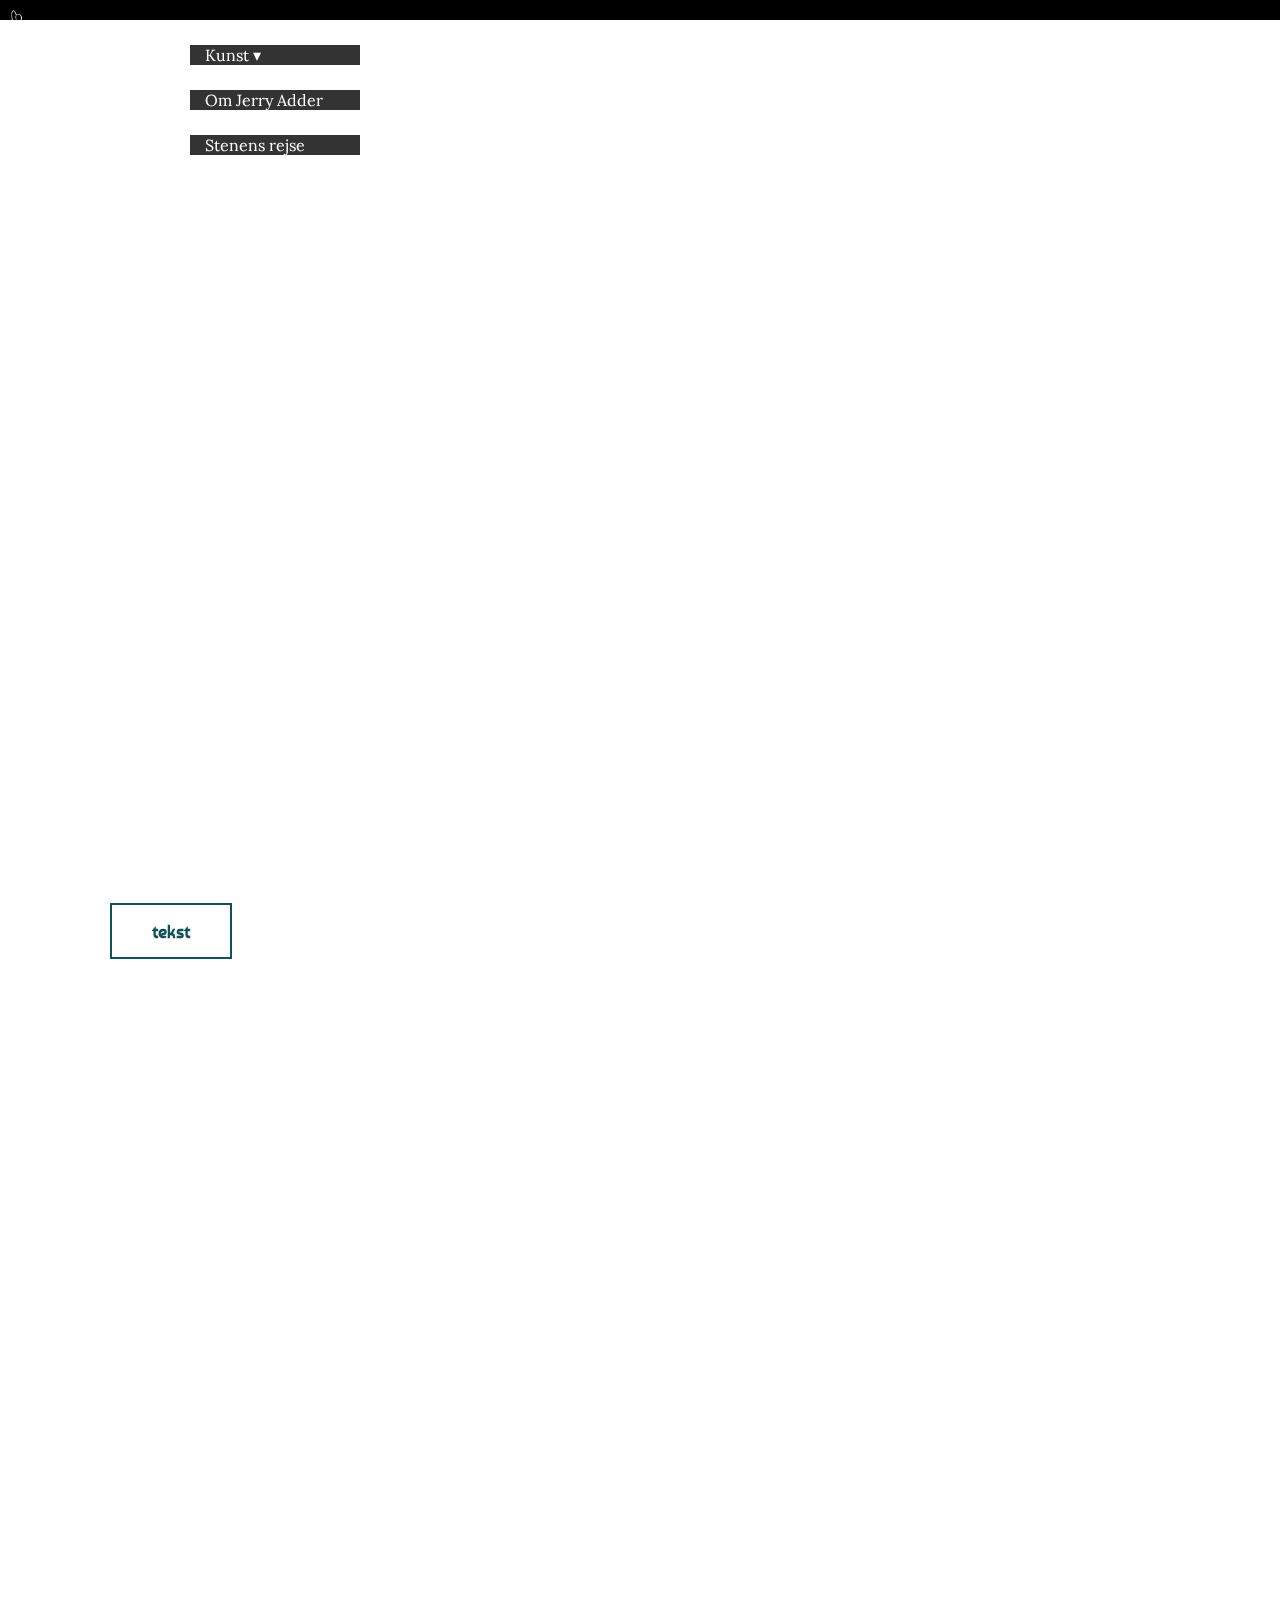
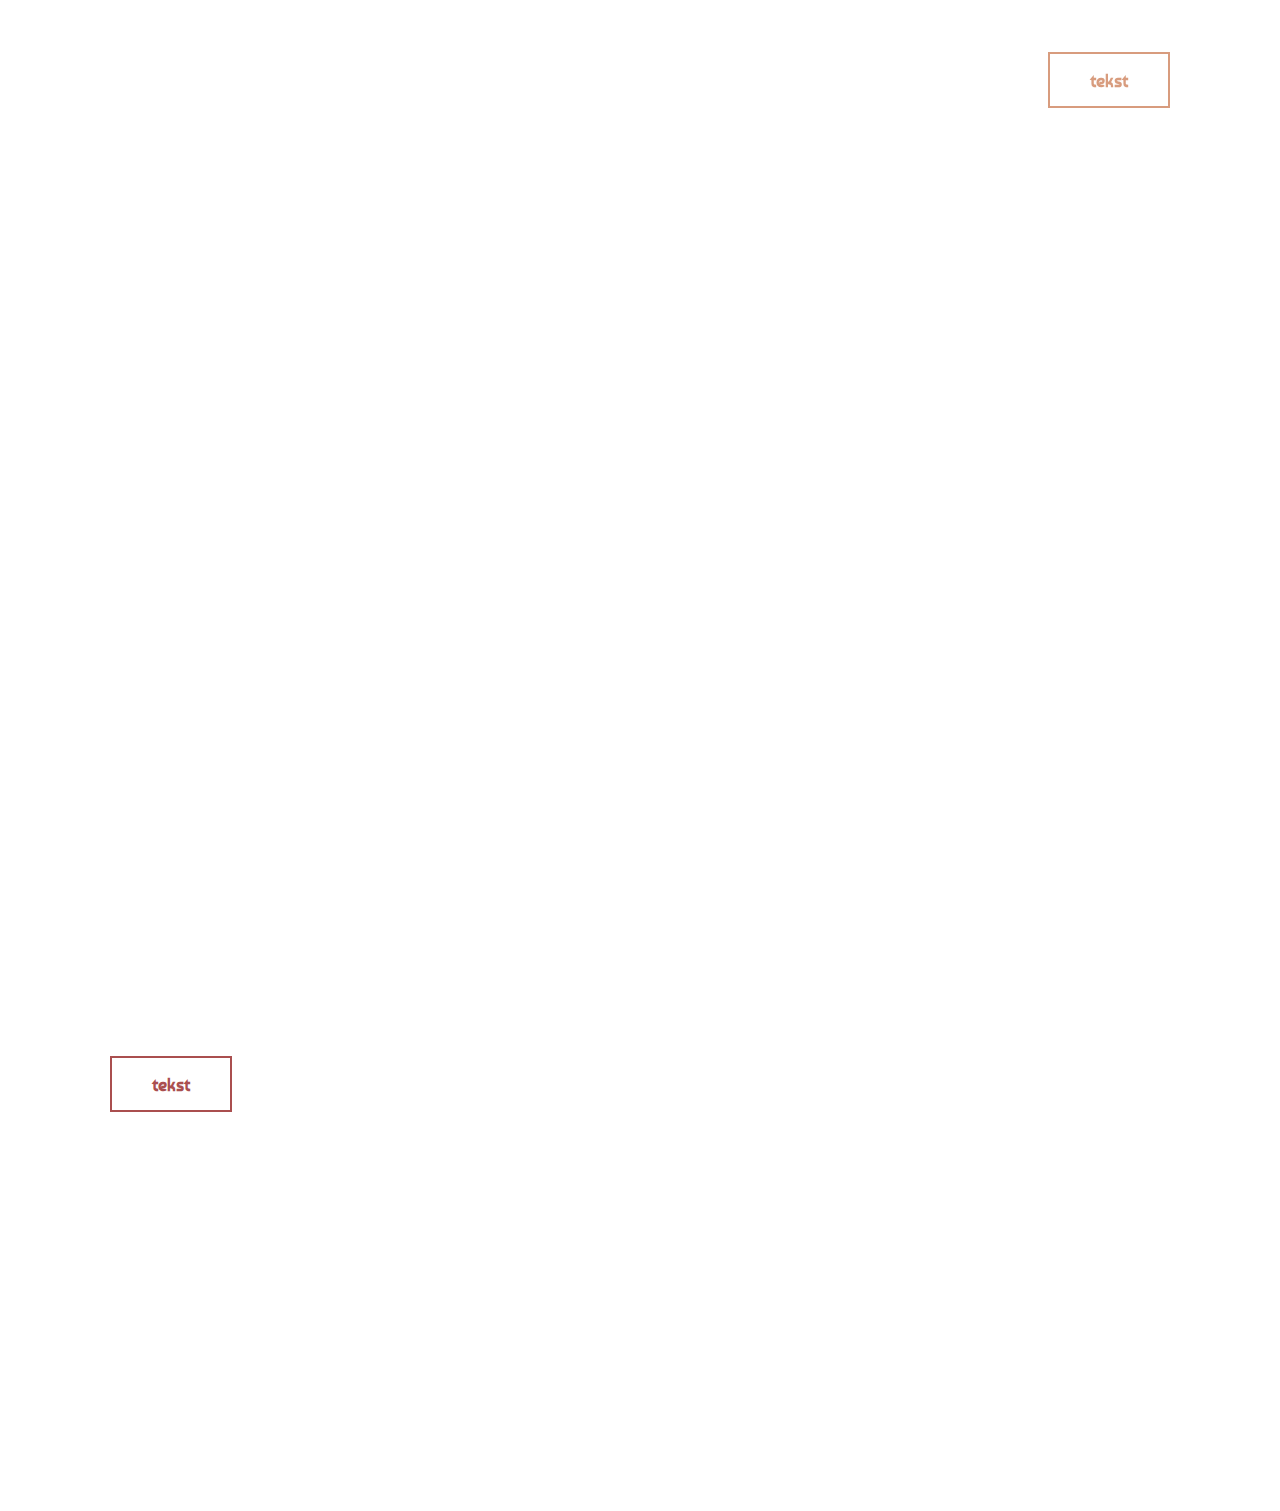
==== index.html @ 31d4ce59 "TODO added, detail is now almost complete, navigation and burgermenu added and styled on all pages, " ====
<!DOCTYPE html>
<html lang="DA">

<head>
    <link href="https://fonts.googleapis.com/css?family=Baumans|Lora:400,400i,700,700i&display=swap" rel="stylesheet">
    <meta charset="utf-8">
    <meta name="viewport" content="width=device-width, initial-scale=1.0">
    <title>Jerry Adder | Maler &#38; Skulptør</title>
    <link rel="stylesheet" type="text/css" href="style.css">
</head>

<body>

    <nav class="main_menu">

    </nav>

    <div id="static_image_container">
        <img id="static_image" src="" alt="">
    </div>

    <section id="bg_video_section">
        <video id="bg_video" autoplay muted loop>
            <source src="" type="video/mp4">
        </video>
        <h1 id="front_text_video_section"></h1>
        <h6 id="front_text_small_video_section"></h6>
    </section>


    <section id="first_section_frontpage" class="section_frontpage">
        <div class="col_container">
            <div class="col_big">
                <img class="frontpage_img" src="" alt="">
            </div>
            <div class="col">
                <h2 class="frontpage_h2"></h2>
                <p class="frontpage_p"></p>
                <button class="frontpage_button">tekst</button>
            </div>
        </div>
    </section>

    <section id="second_section_frontpage" class="section_frontpage">
        <div class="col_container">
            <div class="col">
                <h2 class="frontpage_h2"></h2>
                <p class="frontpage_p"></p>
                <button class="frontpage_button">tekst</button>
            </div>
            <div class="col_big">
                <img class="frontpage_img" src="" alt="">
            </div>
        </div>
    </section>



    <section id="third_section_frontpage" class="section_frontpage">
        <div class="col_container">
            <div class="col_big">
                <img class="frontpage_img" src="" alt="">
            </div>
            <div class="col">
                <button class="frontpage_button">tekst</button>
                <h2 class="frontpage_h2"></h2>
                <p class="frontpage_p"></p>

            </div>
        </div>
    </section>

    <section id="fourth_section_frontpage" class="section_frontpage">
        <div class="col_container">
            <div class="col">
                <h2 class="frontpage_h2"></h2>
                <p class="frontpage_p"></p>
                <button class="frontpage_button">tekst</button>
            </div>
            <div class="col_big">
                <img class="frontpage_img" src="" alt="">
            </div>

        </div>
    </section>

    <!--
        <div id="dot_container">
            <img class="dot" id="dot1" src="img/dot.svg" alt="">
            <img class="dot" id="dot2" src="img/dot.svg" alt="">
            <img class="dot" id="dot3" src="img/dot.svg" alt="">
            <img class="dot" id="dot4" src="img/dot.svg" alt="">
            <img class="dot" id="dot5" src="img/dot.svg" alt="">
        </div>
-->



    <footer>

    </footer>
</body>

</html>

<script>
    document.addEventListener("DOMContentLoaded", start);

    //document.querySelector("left_container").addEventListener("click", openNScroll);

    const urlParams = new URLSearchParams(window.location.search);
    const id = urlParams.get("id");

    let content = [];
    let contentArray = [];
    let imgCounter = 0;
    let bool = true;

    function start() {
        getMenu();
        getJson();
        /*setDots();
        setBlueDot(imgCounter);
        getFooter();
        */
    }

    async function getJson() {

        const url = "http://beansprout.dk/kea/2.semester/tema10/jerryadder/wordpress/wp-json/wp/v2/forside";
        let myJson = await fetch(url);
        content = await myJson.json();

        visIndhold();
    }

    async function getMenu() {
        const thisNav = await fetch("nav.html");
        let fetchedNav = await thisNav.text();
        document.querySelector(".main_menu").innerHTML = fetchedNav;
        document.querySelector(".burger_icon").addEventListener("click", function() {
            displayListItems(".burger_item");
        });

        document.querySelector("#list_item_bikes").addEventListener("click", function() {
            displayListItems("#dropdown-content1");


            if (bool) {
                bool = false;
                document.querySelectorAll(".burger_item").forEach((burgerItem, index) => {
                    if (index == 1) {

                        burgerItem.style.marginTop = "220px";
                    }
                    if (index == 2) {
                        burgerItem.style.marginTop = "265px";
                    }

                })
            } else {
                bool = true;
                document.querySelectorAll(".burger_item").forEach((burgerItem, index) => {
                    if (index == 1) {
                        burgerItem.style.marginTop = "90px";
                    }
                    if (index == 2) {
                        burgerItem.style.marginTop = "135px";
                    }

                })
            }
        });

        // Der skal ændres en del på burgermenuen, når den skal ligge ovenpå videoen på forsiden, og ligge for sig selv på de andre sider

        document.querySelector("ul").style.backgroundColor = "hsla(290, 60%, 100%, 0)";
        document.querySelector("ul").style.position = "absolute";
        document.querySelector("ul").style.zIndex = "6";
        document.querySelector(".burger_icon_container").style.marginLeft = "calc(90vw - 140px)";

        document.querySelector("#dropdown-content1").style.backgroundColor = "hsla(290, 60%, 100%, 0)";
        document.querySelector("#dropdown-content1").style.color = "white";

        document.querySelectorAll(".burger_item").forEach((burgerItem, index) => {
            burgerItem.style.position = "absolute";
            burgerItem.style.zIndex = "4";
            burgerItem.style.left = "100%";
            burgerItem.style.width = "170px";
            let margin = (index + 1) * 45 + "px";
            console.log("margin: " + margin);
            burgerItem.style.marginTop = margin;
            burgerItem.style.backgroundColor = "hsla(0, 0%, 0%, 0.8)";

        })

    }


    async function getFooter() {
        const thisFooter = await fetch("footer.html");
        let fetchedFooter = await thisFooter.text();
        document.querySelector("footer").innerHTML = fetchedFooter;
    }

    function visIndhold() {

        //Video på forside med tilhørende tekst
        document.querySelector("#bg_video").src = content[0].baggrundsvideo.guid;
        document.querySelector("#front_text_video_section").textContent = content[0].videotekst_stor;
        document.querySelector("#front_text_small_video_section").textContent = content[0].videotekst_lille;

        //De forskellige sektioner på forsiden tages på en gang med et loop
        document.querySelectorAll(".section_frontpage").forEach((sektion, i) => {
            sektion.style.backgroundImage = `url(${content[0]["baggrundsbillede" + (i + 1)].guid})`;
            sektion.querySelector("img").src = content[0]["billede" + (i + 1)].guid;
            sektion.querySelector("h2").textContent = content[0]["overskrift" + (i + 1)];
            sektion.querySelector("p").textContent = content[0]["tekst" + (i + 1)];
            sektion.querySelector("button").textContent = content[0]["knap" + (i + 1)];
        })

        //Det statiske billede tildeles en src
        document.querySelector("#static_image").src = content[0].statisk_billede.guid;

    }

    function setBlueDot(blue) {
        document.querySelectorAll(".dot").forEach((dot, i) => {
            dot.src = "img/dot.svg";
            if (blue == i) {
                dot.src = "img/bluedot.svg";
            }
        })
    }

    function setDots() {
        document.querySelectorAll(".dot").forEach((dot, i) => {
            dot.addEventListener("click", dotSwitch);
        })

    }

    function dotSwitch() {
        imgCounter = this.id.substring(3, this.id.length) - 1;
        switchImg();
    }

    function switchImg() {

        document.querySelectorAll(".swipeimg_container").forEach((img, i) => {
            img.classList = "swipeimg_container hide";
            if (imgCounter == i) {
                img.classList = "swipeimg_container";
            }
        })

        setBlueDot(imgCounter);
    }

    function displayListItems(s) {
        document.querySelectorAll(`${s}`).forEach((x, i) => {
            if (x.style.display === "block") {
                x.style.display = "none";
            } else {
                x.style.display = "block";

            }
        })

    }
    //.dropdown

</script>
---- style.css ----
/*
font-family: 'Baumans', cursive;
font-family: 'Lora', serif;
*/


/* Global */

/* For all pages */




:root {
    --main-bg-color: white;
    --secondary-bg-color: black;

    /* splitkomplimentære farver */
    --split-turquoise-color: #11505D;
    --split-red-color: #AA4F4F;
    --split-orange-color: #D89C7E;


}

h1,
h2,
h3,
h4,
h5,
button {
    font-family: 'Baumans', cursive;
}

p {
    font-size: 18px;
}

button {
    padding: 15px 40px;
    font-weight: 700;
    font-size: 18px;
    /* denne farve er 100% gennemsigtig*/
    background-color: hsla(290, 60%, 100%, 0);
}


button:hover {
    cursor: pointer;
}

a {
    text-decoration: none;
    color: var(--main-text-color);
}


body {
    margin: 0;
    background: var(--main-bg-color);
    font-family: 'Lora', serif;

}

.hide {
    display: none;
}

.col_container {
    display: flex;
}

.col {
    flex-grow: 1;
    flex-basis: 1px;
    margin: 0 30px;
}

.margin_15 {
    margin: 0 15%;
}

/* Navigation */

/* Top menu */

ul {
    padding: 0;
    margin: 0;
    margin-bottom: -6px;

    display: flex;
    background-color: var(--secondary-bg-color);
}

li {
    display: inline-block;
    margin-top: 32px;
    margin-right: 20px;
    margin-bottom: 16px;

}

li img {
    margin-top: -32px;
    margin-bottom: -16px;
    width: 170px;
}

.burger_icon {
    display: none;
}

/* Dropdown menu eksempel er taget herfra: https://www.w3schools.com/howto/tryit.asp?filename=tryhow_css_js_dropdown_hover og tilpasset med ændringer */

.menu_item {
    text-decoration: none;
    padding: 15px;
    color: var(--main-bg-color);
}

.menu_item:hover {
    color: var(--main-bg-color);
    background-color: var(--split-red-color);
}

.dropdown {
    position: relative;
    display: inline-block;
}

.dropdown-content {
    display: none;
    position: absolute;
    background-color: var(--main-bg-color);
    min-width: 140px;
    margin-top: 9px;
    box-shadow: none;
    z-index: 1;
}

.dropdown-content a {
    color: var(--main-text-color);
    padding: 12px 16px;
    text-decoration: none;
    display: block;
}

.dropdown-content a:hover {
    background-color: var(--split-red-color);
    color: var(--main-bg-color);
}

.dropdown:hover .dropdown-content {
    display: block;
}


/* Forsiden */

/* Video og videotekst */

#bg_video_section {
    margin-bottom: 12.5%;
    position: relative;
    z-index: 2;
}

#bg_video {
    width: 100%;

}

#front_text_video_section {
    position: relative;
    margin-top: -25%;
    margin-left: 10%;
    font-size: 10vw;
    color: white;
}

#front_text_small_video_section {
    position: relative;
    margin-top: -10%;
    margin-left: 41.5%;
    font-size: 1.1vw;
    color: white;
}

/* generelt for alle sektionerne på forsiden */

.col_big {
    flex-grow: 2;
    flex-basis: 1px;
}

.section_frontpage {
    padding: 80px;
    background-repeat: no-repeat;
    background-size: cover;
    height: 44vw;
}

.section_frontpage p {
    font-size: 22px;
}

.section_frontpage h2 {
    font-size: 3vw;
}

.frontpage_button {
    margin-top: 6vw;
}

/* første sektion */

#first_section_frontpage {
    text-align: right;
    position: relative;
    z-index: 5;
    color: var(--main-bg-color);
    /*
    vmin
    vmax
    */
}

#first_section_frontpage button {
    border: 2px solid var(--main-bg-color);
    color: var(--main-bg-color);
}

#first_section_frontpage button:hover {
    color: var(--split-red-color);
    background-color: var(--main-bg-color);
}

#second_section_frontpage {
    overflow-y: visible;
    position: relative;
    z-index: 4;
    margin-top: -9vw;
    padding-top: 15vw;
    padding-bottom: 7vw;
    color: var(--split-turquoise-color);

    /*
    vmin
    vmax

    */
}

#second_section_frontpage button {
    border: 2px solid var(--split-turquoise-color);
    color: var(--split-turquoise-color);
}

#second_section_frontpage button:hover {
    color: var(--main-bg-color);
    background-color: var(--split-turquoise-color);
}

#second_section_frontpage .col_big {
    margin-left: 15%;
}

#third_section_frontpage {
    overflow-y: visible;
    position: relative;
    text-align: right;
    z-index: 1;
    margin-top: -6vw;
    padding-top: 12vw;
    padding-bottom: 12vw;
    color: var(--split-orange-color);
    /*
    vmin
    vmax

    */
}

#third_section_frontpage button {
    border: 2px solid var(--split-orange-color);
    color: var(--split-orange-color);
    margin-top: 21vw;
    margin-bottom: 6vw;
}

#third_section_frontpage button:hover {
    color: var(--main-bg-color);
    background-color: var(--split-orange-color);
}

#third_section_frontpage .col_big {
    margin-right: 15%;
}

#fourth_section_frontpage {
    overflow-y: visible;
    position: relative;
    z-index: 1;
    margin-top: 10vw;
    padding-top: 14vw;
    padding-bottom: 0vw;
    color: var(--split-red-color);
    /*
    vmin
    vmax

    */
}

#fourth_section_frontpage button {
    border: 2px solid var(--split-red-color);
    color: var(--split-red-color);
}

#fourth_section_frontpage button:hover {
    color: var(--main-bg-color);
    background-color: var(--split-red-color);
}

/* statisk billede */

#static_image_container {
    position: fixed;
    background-color: var(--secondary-bg-color);
    width: 100%;

}

#static_image {
    /*position: fixed; */
    margin-left: 20%;
    width: 60%;

}

/* Kunst side */

.section_art {
    color: var(--main-bg-color);

}

.art_h2,
.art_p {
    margin: 0 10%;
}

.art_h2 {
    margin-top: -10%;
    font-size: 48px;
}

.art_p {
    font-size: 22px;
    margin-top: 0.5%;
    margin-right: 55%;
}

#first_section_art {}

#second_section_art {
    text-align: right;
    padding-top: 10%;
}

#second_section_art .art_p {
    margin-right: 10%;
    margin-left: 55%;
}

#third_section_art {
    padding-top: 10%;
}

/* Kunsten på kunstsiden */

.art_list {
    margin-top: 7%;
    margin-left: 10%;
    margin-right: 10%;
    display: grid;
    grid-gap: 2%;
    grid-template-columns: repeat(3, 1fr);
    margin-bottom: -7%;

}

.art_item_img_container {
    height: 300px;

    background-position: center;
    background-size: cover;
    background-repeat: no-repeat;
}

.art_item_headline {
    margin-top: -50px;
    margin-left: 25px;
    color: var(--main-bg-color);
}

/* Detail visning her kaldet art_single */

#art_single_section {
    background-position: center;
    background-repeat: no-repeat;
    background-size: cover;
    height: 70vw;
    color: var(--main-bg-color);
    position: relative;
    z-index: 2;
}

.art_single_img {
    margin: 2% 15% 0%;
    width: 70%;
}

#art_single_section .col_container {
    margin: 2% 15%;
    width: 70%;
}

#art_single_section h6 {
    padding: 3px 0;
    text-align: center;
    font-size: 18px;
    margin: 0;
}

#art_single_section h2 {
    font-size: 32px;
    padding: 2% 15% 0%;
}

/* for at få billederne til at ligne masonry (murværk) anvendes columns. I modsætning til grid, så sætter columns ikke højden af rækken til det største element, men de kommer bare efter hinanden uafhængigt af andre højder. */
/* spørg hvordan de tre columns tildeles forskellige margin-top */
#art_single_list_section {
    background-position: center;
    background-repeat: no-repeat;
    background-size: cover;
    /*display: grid;
    grid-gap: 2%;
    grid-template-columns: repeat(3, 1fr);
    */

    columns: 3;
    column-gap: 2%;


    padding-top: calc(2% + 170px);
    padding-left: 15%;
    padding-right: 15%;

    margin-top: -150px;
    padding-bottom: 50px;

}

.art_single_list_item {
    margin-bottom: 5%;
}

input {
    width: 100%;
}

textarea {
    width: 100%;
    height: 200px;
}

/* Media queries */

/* Pc responsivitet */

@media screen and (max-width: 1500px) {

    /* forsiden */
    #third_section_frontpage button {
        margin-top: 10vw;
    }

    #front_text_small_video_section {
        position: relative;
        margin-top: -10%;
        margin-left: 10.5%;
        font-size: 16px;

    }

    #first_section_frontpage {
        margin-top: -15px;
    }

    /* kunstsiden */

    #second_section_art .art_h2 {
        margin-top: -13%;
    }

    .art_item_img_container {
        height: 250px;
    }

    /* Detail visning */

    #art_single_section {
        height: 80vw;
    }
}

/* Pc responsivitet */

@media screen and (max-width: 1100px) {

    /* Forsiden */

    #third_section_frontpage button {
        margin-top: 1vw;
    }

    .section_frontpage {
        padding: 30px;
        background-repeat: no-repeat;
        background-size: cover;
    }

    .section_frontpage p {
        font-size: 18px;
    }

    .section_frontpage h2 {
        font-size: 28px;
    }

    .section_frontpage button {
        font-size: 16px;
        padding: 10px 20px;
    }

    /* kunstsiden */

    #first_section_art .art_h2 {
        margin-top: -130px;
    }

    #second_section_art .art_h2 {
        margin-top: -120px;
    }

    #third_section_art .art_h2 {
        margin-top: -100px;
    }

    .art_h2 {
        font-size: 32px;
    }

    .art_p {
        font-size: 18px;
    }

    .art_img {
        height: 150px;
    }

    .art_p {
        margin-right: 45%;
    }


    #second_section_art {
        text-align: right;
        padding-top: 10%;
    }

    #second_section_art .art_p {
        margin-left: 40%;
    }

    .art_item_img_container {
        height: 200px;
    }

    /* Detail visning */

    #art_single_section {
        height: 90vw;
    }

    #art_single_section h6 {
        margin: 0;
        text-align: center;
        font-size: 14px;
    }

    #art_single_section h2 {
        font-size: 24px;
        margin: 0;
        padding: 0 15% 0;
    }

    #art_single_section p {
        font-size: 16px;
        margin: 0;
    }
}

/* Mellemvisning hvor detail visning går over til en kolonne */
@media screen and (max-width: 958px) {
    #art_single_section {
        height: 100vw;
    }

    #art_single_section h6 {
        text-align: left;
        font-size: 14px;
    }

    .art_single_img,
    #art_single_section .col_container {
        margin: 5% 5% 2%;
        width: 90%;
    }

    #art_single_section h2 {
        padding: 0% 5% 0%;
    }

    #art_single_list_section {

        padding-left: 5%;
        padding-right: 5%;
        columns: 1;
        column-gap: 0%;
        padding-bottom: 100px;
    }

    .burger_item {
        display: none;
    }

    ul {
        flex-direction: column;
    }

    li {
        padding: 10px;
        margin: 0;
        margin-bottom: 10px;
    }

    li img {
        margin-top: -10px;
        width: 120px;
    }

    .burger_icon {
        display: inline-block;
        position: absolute;
        left: 89%;
    }

    .burger_icon img {
        margin-top: 15px;
        margin-bottom: 0;
        width: 24px;
    }

    .dropdown:hover .dropdown-content {
        display: none;
    }

    .dropdown {
        width: 140px;
    }

    .dropdown-content {
        display: none;
    }

    #dropbtn1 {
        pointer-events: none;
        cursor: default;
    }

    .burger_item {
        margin: 0;
        margin-bottom: 16px;
        margin-top: 20px;
        text-align: center;
    }

    .dropdown-content {
        display: none;
        position: relative;
        text-align: center;
        background-color: var(--main-bg-color);
        width: 70%;
        margin-top: 9px;
        margin-left: 0px;
        margin-right: 0px;
        box-shadow: none;
    }

    .dropdown-content a {
        border-bottom: 1px solid var(--tertiary-bg-color);
        font-size: 12px;
    }

    #menu_item_contact {
        margin-bottom: 25px;
    }

}

/* Tablet responsivitet */

@media screen and (max-width: 768px) {

    /* forside */
    .col_container {
        flex-direction: column;
    }

    .col {
        margin: 0;
    }

    #first_section_frontpage .col,
    #third_section_frontpage .col {
        margin-left: 30%;
    }

    #second_section_frontpage .col,
    #fourth_section_frontpage .col {
        margin-right: 30%;
    }

    #second_section_frontpage button,
    #third_section_frontpage button,
    #fourth_section_frontpage button {
        margin: 10% 0;
    }

    #second_section_frontpage,
    #third_section_frontpage {
        margin-top: -10%;
    }

    .section_frontpage {
        height: 105vw;
    }

    #static_image {
        /*position: fixed; */
        width: 100%;
        margin-left: 10%;

    }

    #first_section_frontpage {
        margin-top: -30px;
    }

    #second_section_frontpage {
        margin-top: -80px;
    }

    /* kunst side */
    #second_section_art .art_p {
        margin-left: 50%;
    }

    .art_list {
        grid-template-columns: repeat(2, 1fr);
        grid-gap: 5%;
    }

    .art_item_img_container {
        height: 200px;

    }

    /* detail visning */

    #art_single_section {
        height: 115vw;
    }
}

/* Mobil responsivitet */

@media screen and (max-width: 600px) {
    .section_frontpage {
        height: 115vw;
    }

    .art_list {
        grid-template-columns: repeat(1, 1fr);
        grid-gap: 2%;
        margin-top: 13%;
    }

    .art_item_img_container {
        height: 300px;
    }

    #art_paintings_list {
        margin-bottom: 90px;
    }

    /* detail visning */

    #art_single_section {
        height: 135vw;
    }
}

@media screen and (max-width: 400px) {
    .section_frontpage {
        height: 145vw;
    }

    #first_section_frontpage {
        height: 125vw;
    }

    .art_item_img_container {
        height: 200px;
    }

    /* detail visning */

    #art_single_section {
        height: 155vw;
    }

    #art_single_list_section {
        padding-bottom: 20px;
    }



}

/* billedebredde er altid 100% medmindre andet er specificeret */

img {
    width: 100%;
}
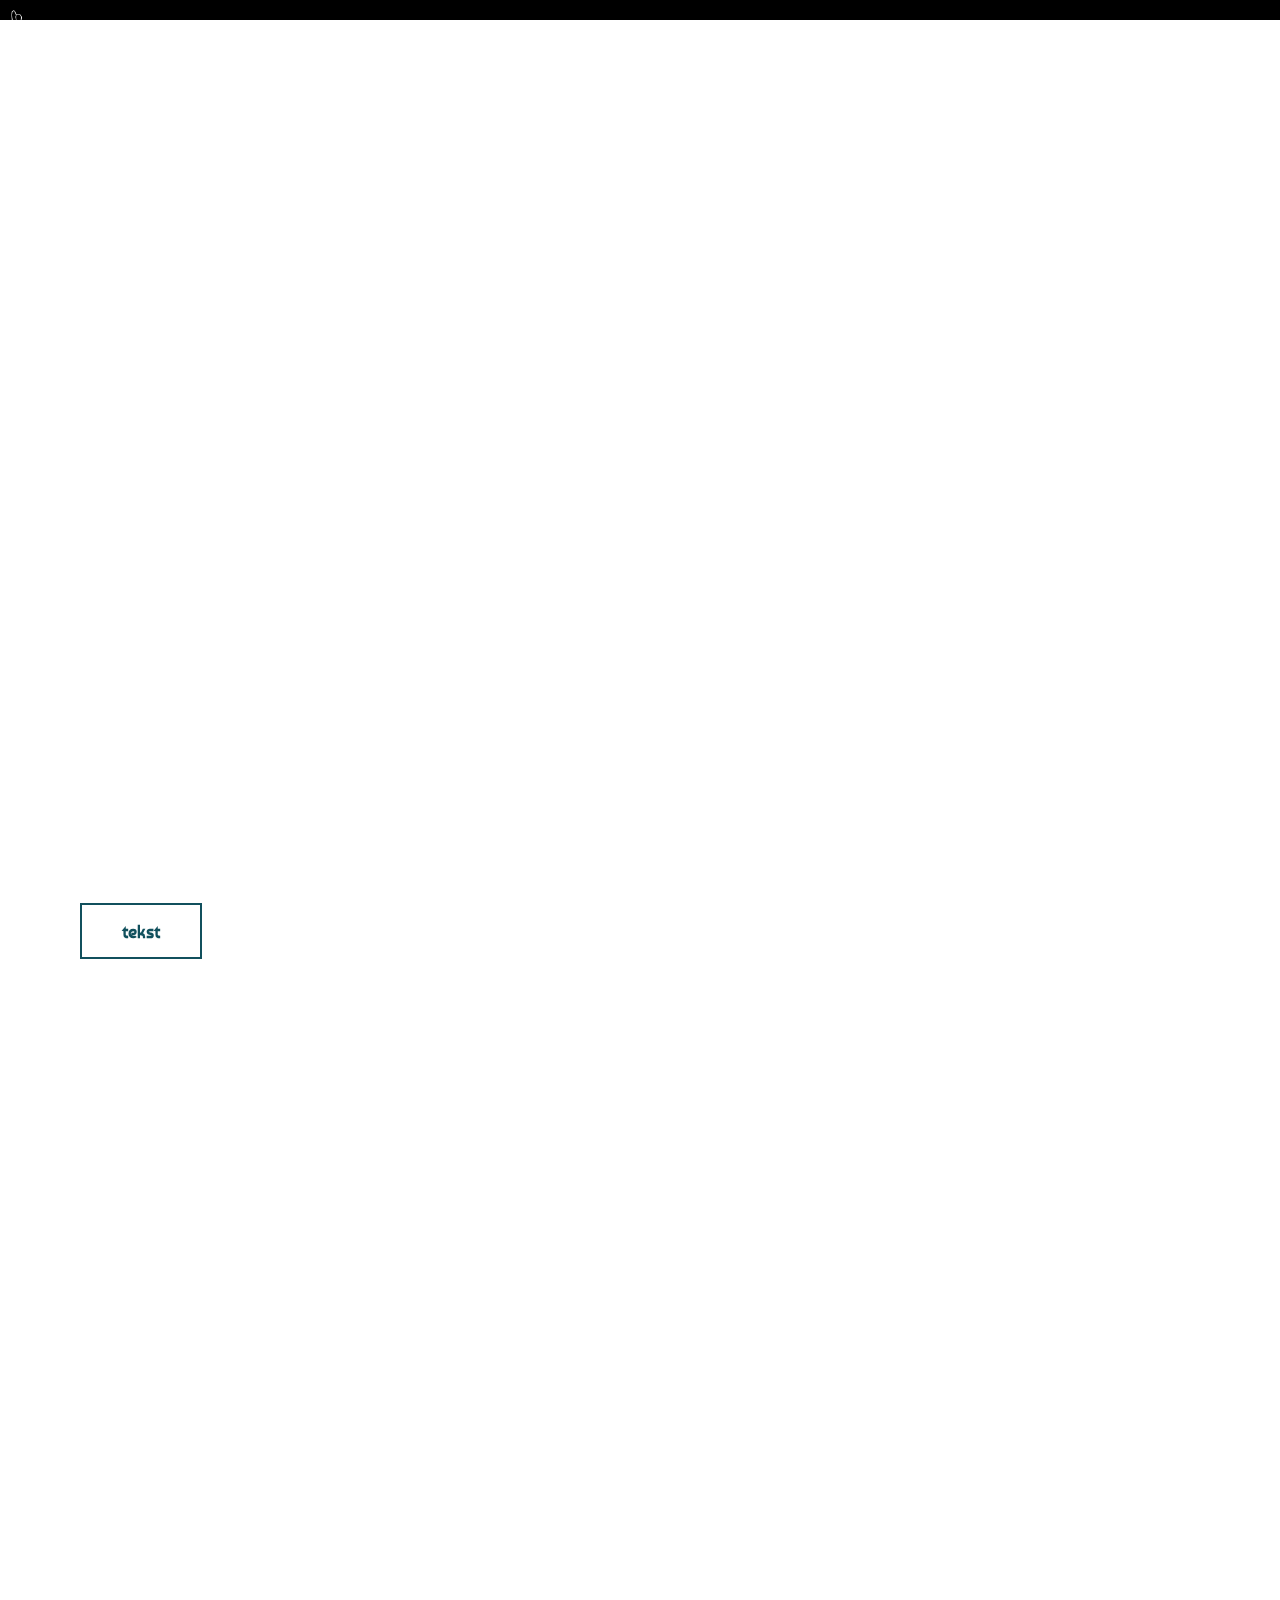
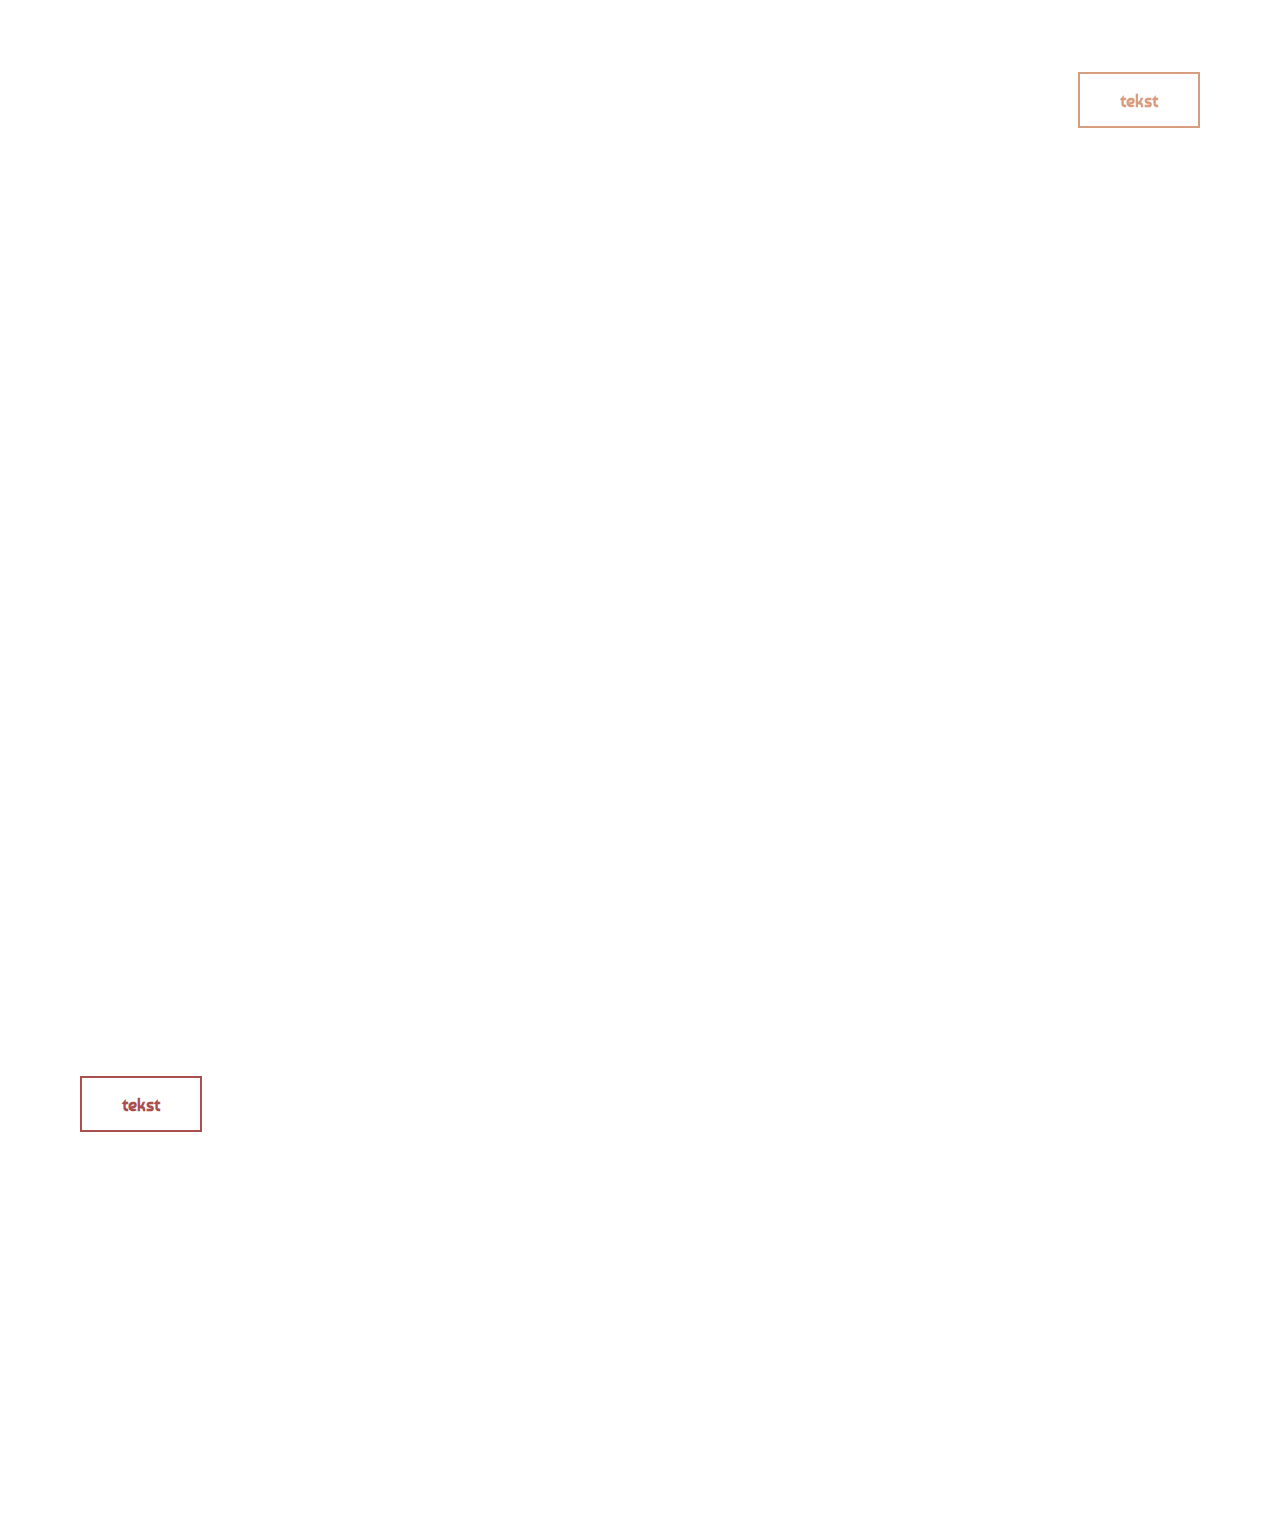
==== commit b0ee28ce: "Added image between two white sections on frontpage, last section on frontpage img edited, part of v" ====
--- a/index.html
+++ b/index.html
@@ -54,7 +54,7 @@
         </div>
     </section>
 
-
+    <img id="frontpage_between_sections_img" src="" alt="">
 
     <section id="third_section_frontpage" class="section_frontpage">
         <div class="col_container">
@@ -115,6 +115,7 @@
     let contentArray = [];
     let imgCounter = 0;
     let bool = true;
+    let mobile = false;
 
     function start() {
         getMenu();
@@ -123,6 +124,9 @@
         setBlueDot(imgCounter);
         getFooter();
         */
+        if (window.innerWidth <= 958) {
+            mobile = true;
+        }
     }
 
     async function getJson() {
@@ -146,7 +150,7 @@
             displayListItems("#dropdown-content1");
 
 
-            if (bool) {
+            if (bool && mobile) {
                 bool = false;
                 document.querySelectorAll(".burger_item").forEach((burgerItem, index) => {
                     if (index == 1) {
@@ -158,7 +162,7 @@
                     }
 
                 })
-            } else {
+            } else if (!bool && mobile) {
                 bool = true;
                 document.querySelectorAll(".burger_item").forEach((burgerItem, index) => {
                     if (index == 1) {
@@ -178,22 +182,26 @@
         document.querySelector("ul").style.position = "absolute";
         document.querySelector("ul").style.zIndex = "6";
         document.querySelector(".burger_icon_container").style.marginLeft = "calc(90vw - 140px)";
-
-        document.querySelector("#dropdown-content1").style.backgroundColor = "hsla(290, 60%, 100%, 0)";
-        document.querySelector("#dropdown-content1").style.color = "white";
-
-        document.querySelectorAll(".burger_item").forEach((burgerItem, index) => {
-            burgerItem.style.position = "absolute";
-            burgerItem.style.zIndex = "4";
-            burgerItem.style.left = "100%";
-            burgerItem.style.width = "170px";
-            let margin = (index + 1) * 45 + "px";
-            console.log("margin: " + margin);
-            burgerItem.style.marginTop = margin;
-            burgerItem.style.backgroundColor = "hsla(0, 0%, 0%, 0.8)";
-
-        })
-
+        if (mobile) {
+
+
+            document.querySelector("#dropdown-content1").style.backgroundColor = "hsla(290, 60%, 100%, 0)";
+            document.querySelector("#dropdown-content1").style.color = "white";
+
+            document.querySelectorAll(".burger_item").forEach((burgerItem, index) => {
+                burgerItem.style.position = "absolute";
+                burgerItem.style.zIndex = "4";
+                burgerItem.style.left = "50vw";
+                burgerItem.style.transform = "translateX(-50%)";
+                burgerItem.style.width = "170px";
+                let margin = (index + 1) * 45 + "px";
+                console.log("margin: " + margin);
+                burgerItem.style.marginTop = margin;
+                burgerItem.style.backgroundColor = "hsla(0, 0%, 0%, 0.8)";
+
+            })
+
+        }
     }
 
 
@@ -221,7 +229,13 @@
 
         //Det statiske billede tildeles en src
         document.querySelector("#static_image").src = content[0].statisk_billede.guid;
-
+        getFooter();
+
+        //det statiske billede har en sort baggrund, så baggrundsfarven sort indsættes på index.html body, fordi billedet ikke kan dække hele skærmens længde på mobile
+        document.querySelector("body").style.backgroundColor = "black";
+
+        //Billedet mellem sektioner tildeles en src
+        document.querySelector("#frontpage_between_sections_img").src = content[0].mellemsektions_billede.guid;
     }
 
     function setBlueDot(blue) {
--- a/style.css
+++ b/style.css
@@ -136,7 +136,7 @@
     min-width: 140px;
     margin-top: 9px;
     box-shadow: none;
-    z-index: 1;
+    z-index: 5;
 }
 
 .dropdown-content a {
@@ -201,6 +201,10 @@
     height: 44vw;
 }
 
+.section_frontpage .col {
+    margin: 0;
+}
+
 .section_frontpage p {
     font-size: 22px;
 }
@@ -264,6 +268,13 @@
 
 #second_section_frontpage .col_big {
     margin-left: 15%;
+}
+
+
+#frontpage_between_sections_img {
+    position: relative;
+    z-index: 1;
+    margin-top: -5%;
 }
 
 #third_section_frontpage {
@@ -321,6 +332,11 @@
 #fourth_section_frontpage button:hover {
     color: var(--main-bg-color);
     background-color: var(--split-red-color);
+}
+
+#fourth_section_frontpage .col_big {
+    margin-left: 15%;
+    width: 85%;
 }
 
 /* statisk billede */
@@ -476,6 +492,49 @@
     height: 200px;
 }
 
+
+/* footer */
+
+#footer {
+    display: flex;
+    justify-content: center;
+    background-color: var(--secondary-bg-color);
+    color: var(--main-bg-color);
+    position: relative;
+    z-index: 2;
+}
+
+#footer_container {
+    display: flex;
+}
+
+#col_some {
+    display: flex;
+    flex-direction: column;
+    width: 40px;
+    margin: 0 25px;
+    margin-top: 10px;
+
+}
+
+#footer .col img {
+    width: 50%;
+}
+
+#footer .col {
+    width: 180px;
+    padding: 0;
+    margin: 0;
+    padding-right: 25px;
+    font-size: 14px;
+}
+
+#footer a {
+    margin-top: 10px;
+
+    font-size: 18px;
+}
+
 /* Media queries */
 
 /* Pc responsivitet */
@@ -523,7 +582,7 @@
     /* Forsiden */
 
     #third_section_frontpage button {
-        margin-top: 1vw;
+        margin-top: 12vw;
     }
 
     .section_frontpage {
@@ -532,6 +591,7 @@
         background-size: cover;
     }
 
+
     .section_frontpage p {
         font-size: 18px;
     }
@@ -615,6 +675,19 @@
 
 /* Mellemvisning hvor detail visning går over til en kolonne */
 @media screen and (max-width: 958px) {
+
+    /* forside */
+    #frontpage_between_sections_img {
+        margin-top: -10%;
+    }
+
+    .col {
+        margin: 0;
+    }
+
+
+
+    /* detail */
     #art_single_section {
         height: 100vw;
     }
@@ -642,6 +715,8 @@
         column-gap: 0%;
         padding-bottom: 100px;
     }
+
+    /* burgermenu */
 
     .burger_item {
         display: none;
@@ -719,6 +794,21 @@
         margin-bottom: 25px;
     }
 
+    /* footer */
+
+    #footer_container {
+        display: grid;
+
+    }
+
+    #footer .col {
+        width: calc(100% - 60px);
+        padding: 0;
+        margin: 0 30px;
+        font-size: 12px;
+    }
+
+
 }
 
 /* Tablet responsivitet */
@@ -728,10 +818,6 @@
     /* forside */
     .col_container {
         flex-direction: column;
-    }
-
-    .col {
-        margin: 0;
     }
 
     #first_section_frontpage .col,
@@ -762,7 +848,7 @@
     #static_image {
         /*position: fixed; */
         width: 100%;
-        margin-left: 10%;
+        margin: 0;
 
     }
 
@@ -799,9 +885,17 @@
 /* Mobil responsivitet */
 
 @media screen and (max-width: 600px) {
+
+    /* forside */
     .section_frontpage {
         height: 115vw;
     }
+
+    #third_section_frontpage {
+        margin-top: -12%;
+    }
+
+    /* kunst */
 
     .art_list {
         grid-template-columns: repeat(1, 1fr);
@@ -825,6 +919,9 @@
 }
 
 @media screen and (max-width: 400px) {
+
+    /* forside */
+
     .section_frontpage {
         height: 145vw;
     }
@@ -833,6 +930,13 @@
         height: 125vw;
     }
 
+
+    #third_section_frontpage {
+        padding-top: 75px;
+    }
+
+    /* kunst */
+
     .art_item_img_container {
         height: 200px;
     }
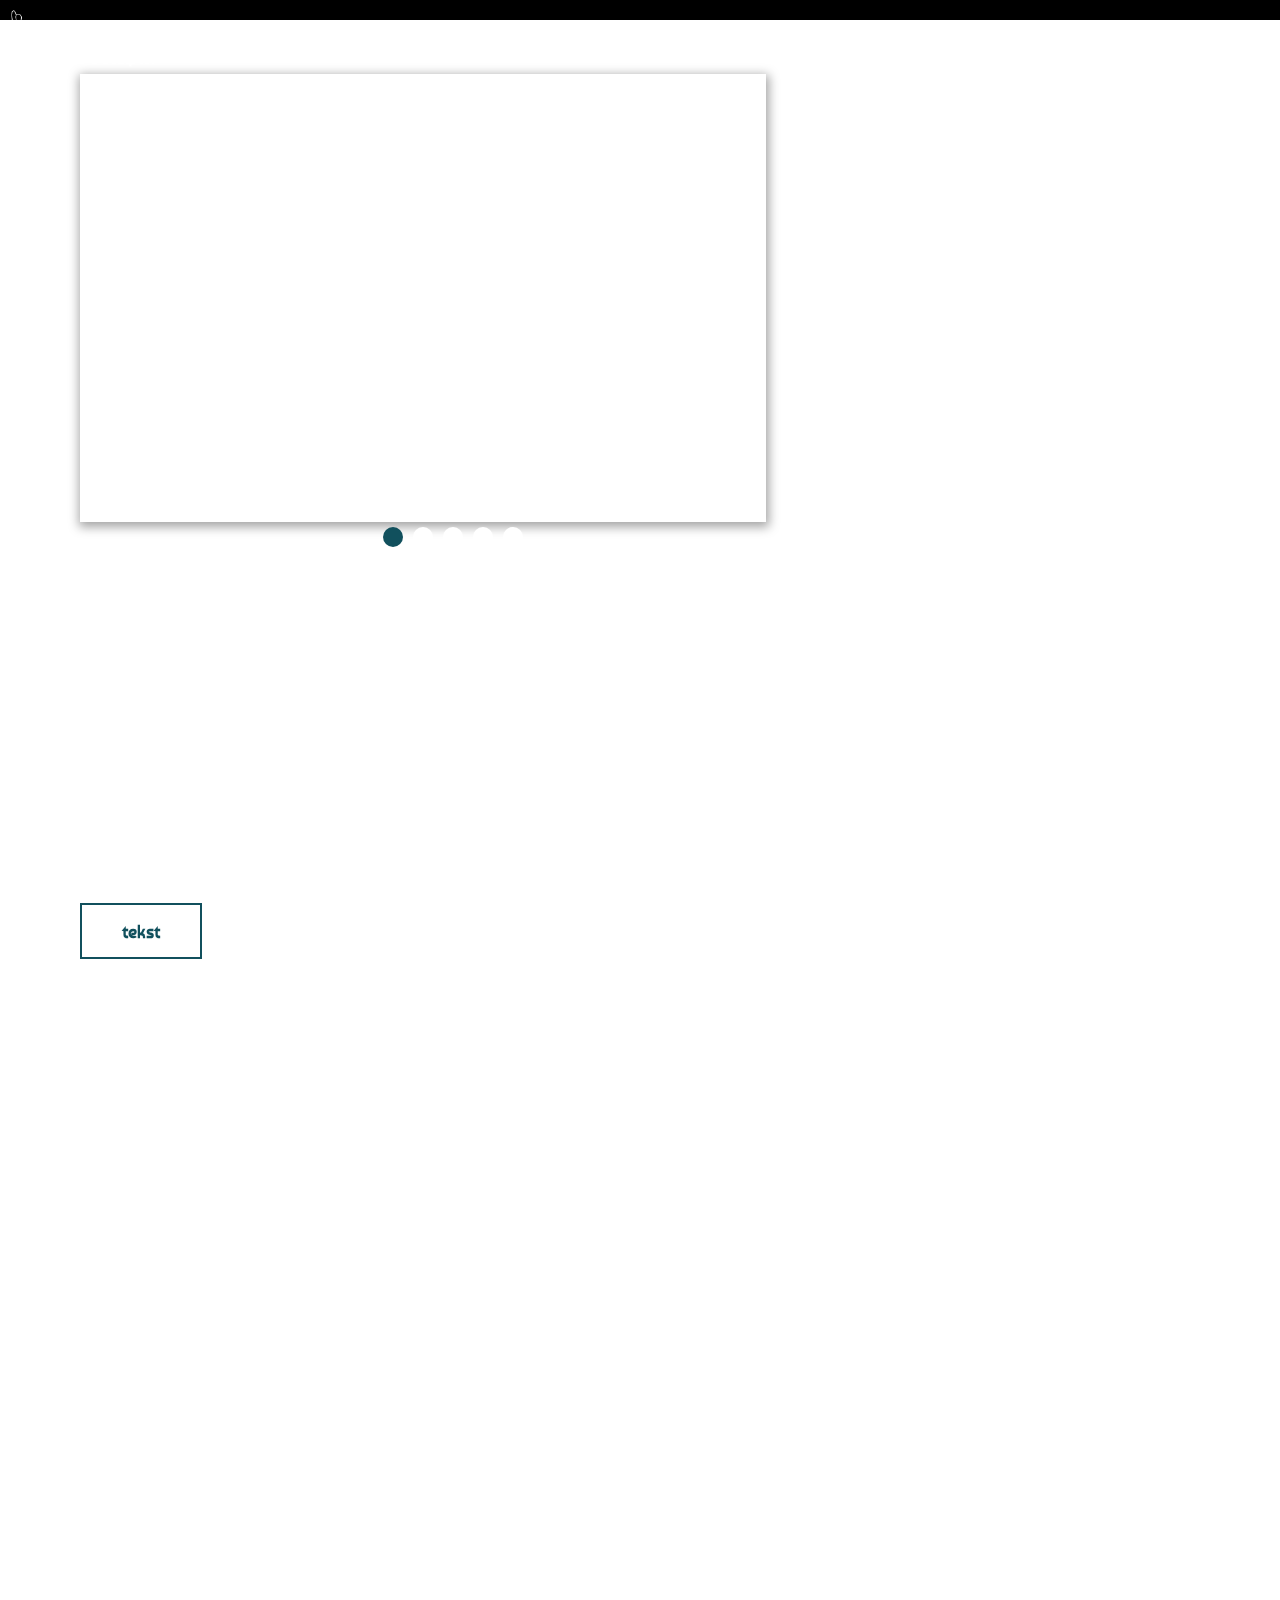
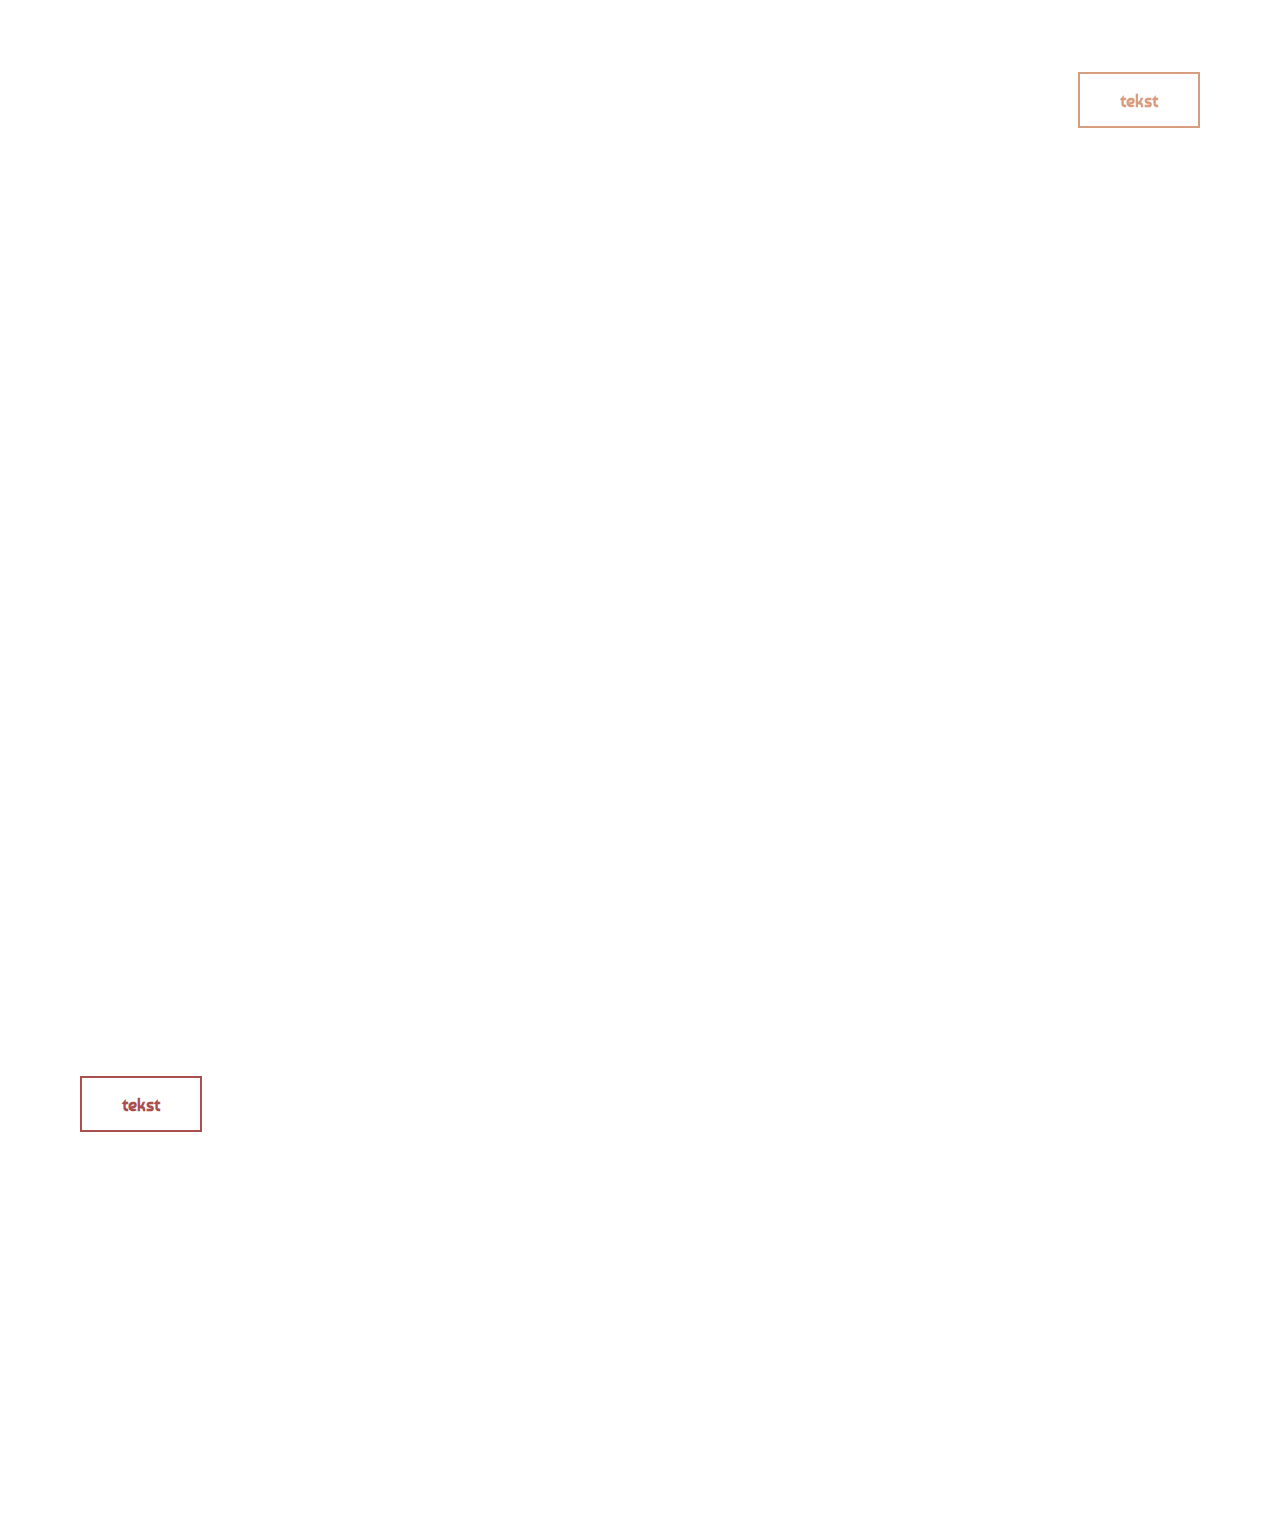
==== commit 704f2d85: "Fronpage section under video now has five different images in the slider with dots to select. Beginn" ====
--- a/index.html
+++ b/index.html
@@ -28,10 +28,37 @@
     </section>
 
 
+
+
     <section id="first_section_frontpage" class="section_frontpage">
         <div class="col_container">
             <div class="col_big">
-                <img class="frontpage_img" src="" alt="">
+
+
+                <div id="swipeimages_container">
+                    <div class="swipeimg_container">
+                    </div>
+
+                    <div class="swipeimg_container hide">
+                    </div>
+
+                    <div class="swipeimg_container hide">
+                    </div>
+
+                    <div class="swipeimg_container hide">
+                    </div>
+
+                    <div class="swipeimg_container hide" id="svipeimg_container5">
+                    </div>
+
+                </div>
+                <div id="dot_container">
+                    <div class="dot" id="dot1"></div>
+                    <div class="dot" id="dot2"></div>
+                    <div class="dot" id="dot3"></div>
+                    <div class="dot" id="dot4"></div>
+                    <div class="dot" id="dot5"></div>
+                </div>
             </div>
             <div class="col">
                 <h2 class="frontpage_h2"></h2>
@@ -84,24 +111,12 @@
         </div>
     </section>
 
-    <!--
-        <div id="dot_container">
-            <img class="dot" id="dot1" src="img/dot.svg" alt="">
-            <img class="dot" id="dot2" src="img/dot.svg" alt="">
-            <img class="dot" id="dot3" src="img/dot.svg" alt="">
-            <img class="dot" id="dot4" src="img/dot.svg" alt="">
-            <img class="dot" id="dot5" src="img/dot.svg" alt="">
-        </div>
--->
-
 
 
     <footer>
 
     </footer>
-</body>
-
-</html>
+</body></html>
 
 <script>
     document.addEventListener("DOMContentLoaded", start);
@@ -120,10 +135,9 @@
     function start() {
         getMenu();
         getJson();
-        /*setDots();
+        setDots();
         setBlueDot(imgCounter);
-        getFooter();
-        */
+
         if (window.innerWidth <= 958) {
             mobile = true;
         }
@@ -221,12 +235,20 @@
         //De forskellige sektioner på forsiden tages på en gang med et loop
         document.querySelectorAll(".section_frontpage").forEach((sektion, i) => {
             sektion.style.backgroundImage = `url(${content[0]["baggrundsbillede" + (i + 1)].guid})`;
-            sektion.querySelector("img").src = content[0]["billede" + (i + 1)].guid;
+            if(i>0){
+                sektion.querySelector("img").src = content[0]["billede" + (i + 1)].guid;
+            }
+
             sektion.querySelector("h2").textContent = content[0]["overskrift" + (i + 1)];
             sektion.querySelector("p").textContent = content[0]["tekst" + (i + 1)];
             sektion.querySelector("button").textContent = content[0]["knap" + (i + 1)];
         })
 
+        document.querySelectorAll(".swipeimg_container").forEach((img, i) => {
+                img.style.backgroundImage = `url(${content[0]["slider_billede" + (i + 1)].guid})`;
+                //img.alt = content[0]["slider_billede" + (i + 1)].post_title;
+        })
+
         //Det statiske billede tildeles en src
         document.querySelector("#static_image").src = content[0].statisk_billede.guid;
         getFooter();
@@ -240,9 +262,9 @@
 
     function setBlueDot(blue) {
         document.querySelectorAll(".dot").forEach((dot, i) => {
-            dot.src = "img/dot.svg";
+            dot.style.backgroundColor = "white";
             if (blue == i) {
-                dot.src = "img/bluedot.svg";
+                dot.style.backgroundColor = "#11505D";
             }
         })
     }
--- a/style.css
+++ b/style.css
@@ -74,6 +74,10 @@
     flex-grow: 1;
     flex-basis: 1px;
     margin: 0 30px;
+}
+
+.hide {
+    display: none;
 }
 
 .margin_15 {
@@ -228,6 +232,56 @@
     vmin
     vmax
     */
+}
+
+#swipeimages_container {
+    width: calc(100% - 60px);
+    margin-right: 60px;
+    height: 35vw;
+    overflow: hidden;
+    box-shadow: 1px 3px 10px 2px rgba(0, 0, 0, 0.36);
+}
+
+.swipeimg_container {
+    width: 100%;
+    height: 40vw;
+    background-position: center;
+    background-size: cover;
+}
+
+#svipeimg_container5 {
+    background-position: top;
+}
+
+.swipe_img {
+    padding: 0;
+    margin: 0;
+}
+
+#dot_container {
+    display: flex;
+    justify-content: center;
+}
+
+#dot_section {
+    display: flex;
+    margin-top: 20px;
+}
+
+.dot {
+    width: 20px;
+    height: 20px;
+    border-radius: 50%;
+    background-color: var(--main-bg-color);
+    margin: 5px;
+
+}
+
+
+#first_section_frontpage #dot_container .dot:hover {
+    background-color: var(--split-turquoise-color) !important;
+    cursor: pointer;
+
 }
 
 #first_section_frontpage button {
@@ -359,6 +413,10 @@
 
 .section_art {
     color: var(--main-bg-color);
+    background-position: center;
+    background-size: cover;
+    background-repeat: no-repeat;
+    height: 100px;
 
 }
 
@@ -368,7 +426,7 @@
 }
 
 .art_h2 {
-    margin-top: -10%;
+    margin-top: -7%;
     font-size: 48px;
 }
 
@@ -378,11 +436,14 @@
     margin-right: 55%;
 }
 
-#first_section_art {}
+#first_section_art {
+    padding-top: 10%;
+}
 
 #second_section_art {
     text-align: right;
     padding-top: 10%;
+    margin-top: 10%;
 }
 
 #second_section_art .art_p {
@@ -392,6 +453,7 @@
 
 #third_section_art {
     padding-top: 10%;
+    margin-top: 10%;
 }
 
 /* Kunsten på kunstsiden */
@@ -608,27 +670,15 @@
     /* kunstsiden */
 
     #first_section_art .art_h2 {
-        margin-top: -130px;
-    }
-
-    #second_section_art .art_h2 {
-        margin-top: -120px;
-    }
-
-    #third_section_art .art_h2 {
-        margin-top: -100px;
+        margin-top: -50px;
     }
 
     .art_h2 {
-        font-size: 32px;
+        font-size: 28px;
     }
 
     .art_p {
-        font-size: 18px;
-    }
-
-    .art_img {
-        height: 150px;
+        font-size: 15px;
     }
 
     .art_p {
@@ -642,11 +692,7 @@
     }
 
     #second_section_art .art_p {
-        margin-left: 40%;
-    }
-
-    .art_item_img_container {
-        height: 200px;
+        margin-left: 30%;
     }
 
     /* Detail visning */
@@ -861,13 +907,20 @@
     }
 
     /* kunst side */
+
+    #first_section_art .art_p {
+        margin-right: 30%;
+    }
+
     #second_section_art .art_p {
-        margin-left: 50%;
+        margin-left: 30%;
     }
 
     .art_list {
         grid-template-columns: repeat(2, 1fr);
         grid-gap: 5%;
+        margin-left: 5%;
+        margin-right: 5%;
     }
 
     .art_item_img_container {
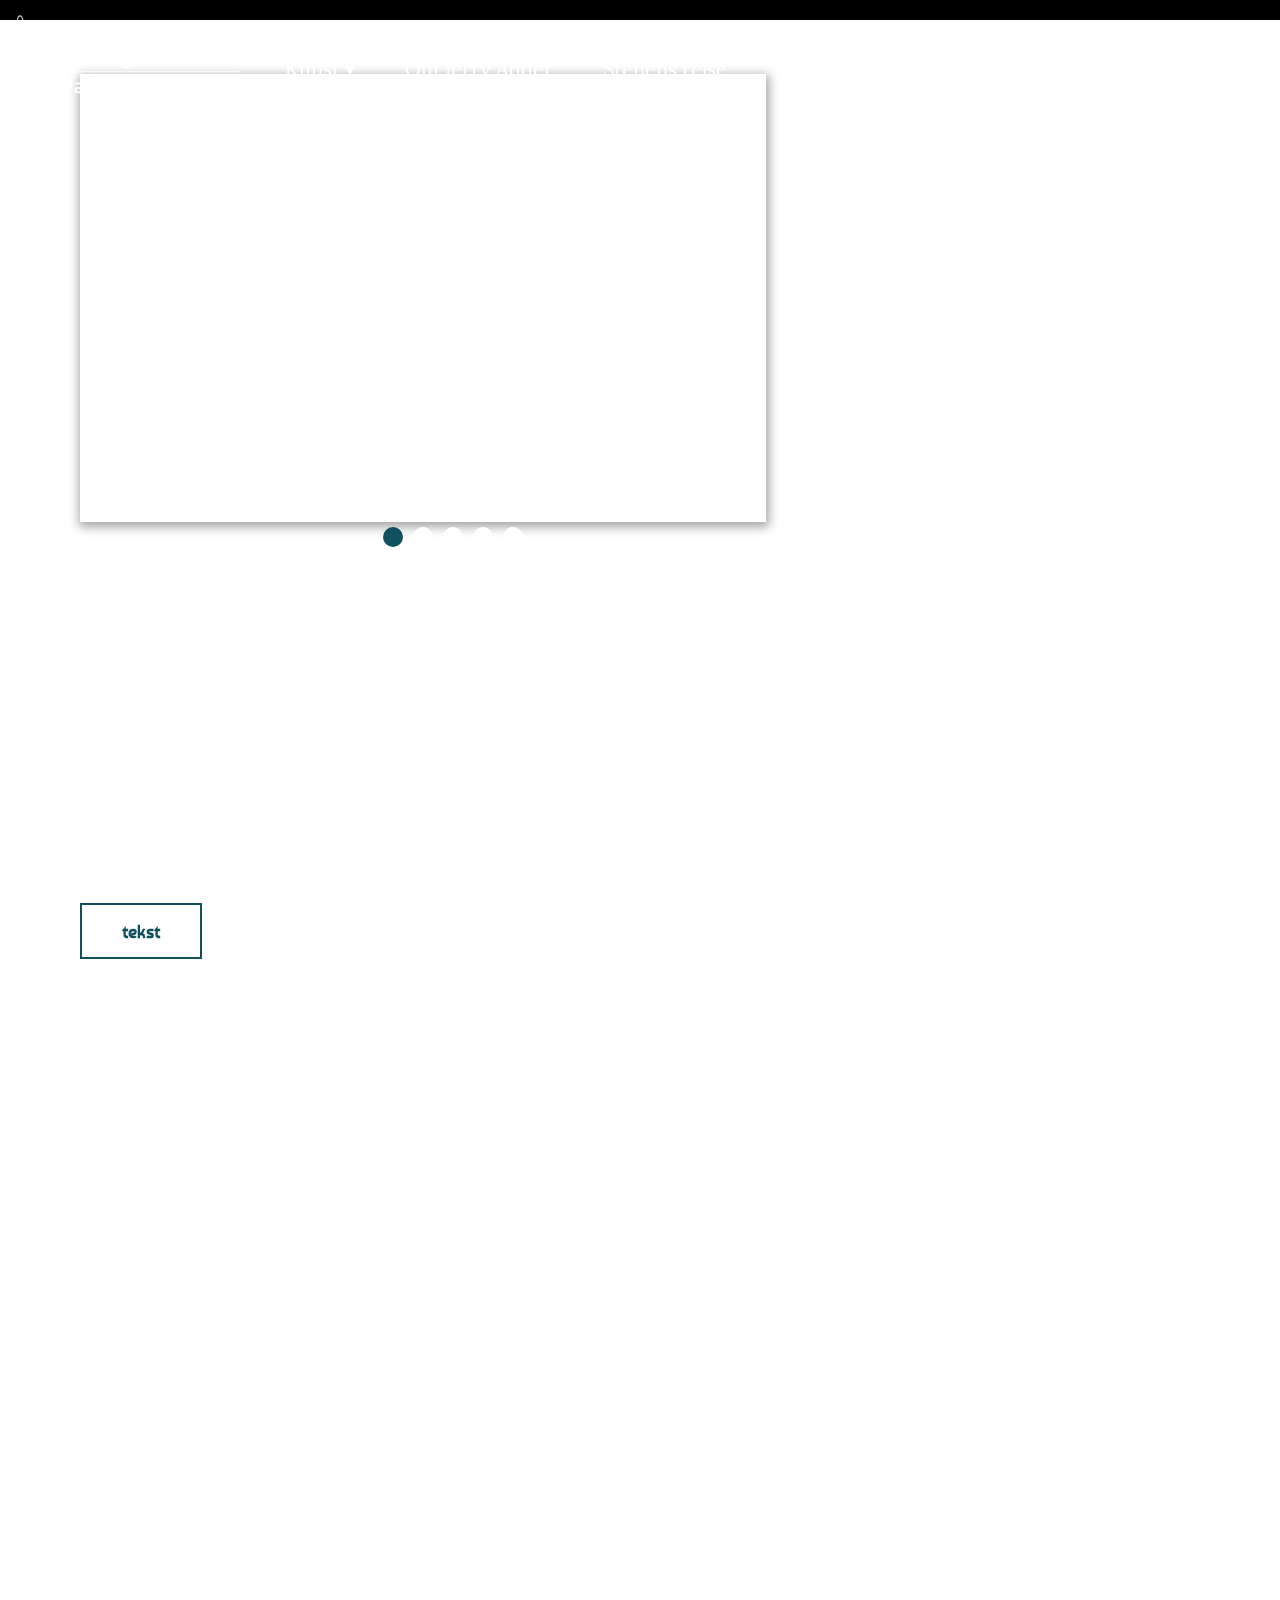
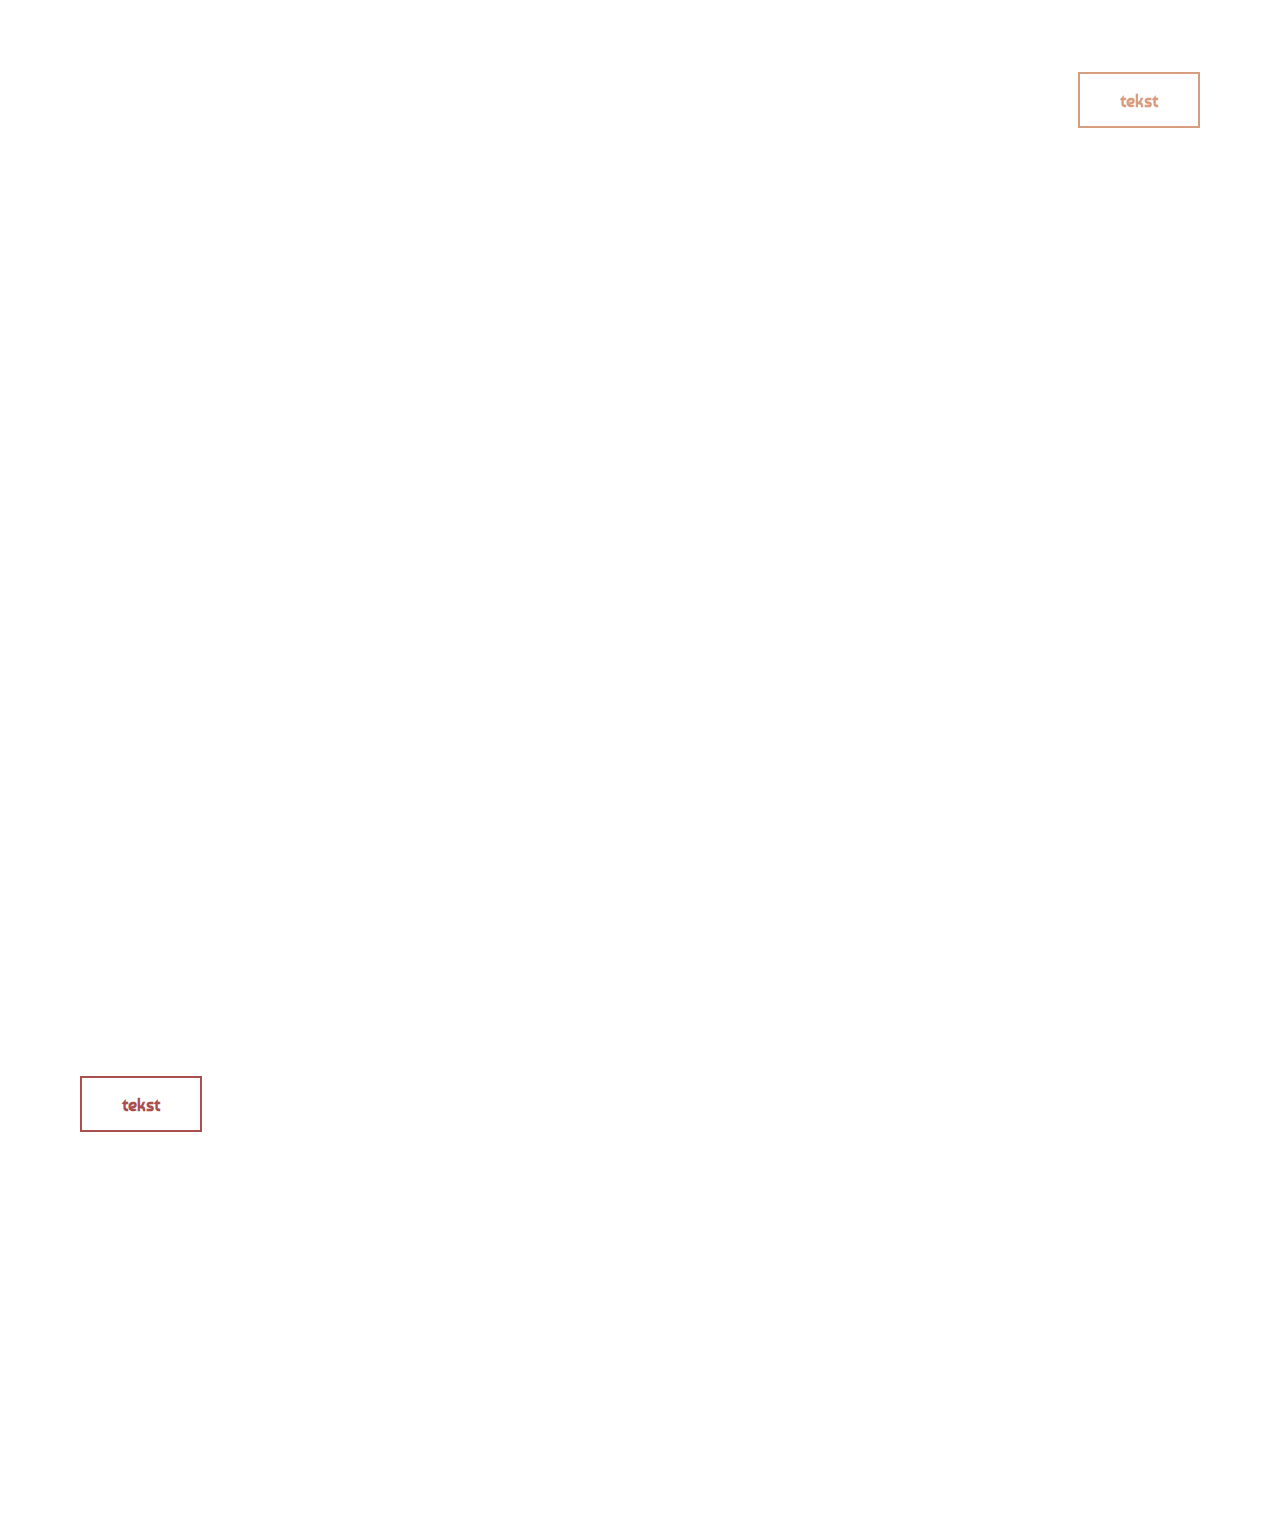
==== commit e86d79dc: "Added links to buttons and updated page titles" ====
--- a/index.html
+++ b/index.html
@@ -116,12 +116,33 @@
     <footer>
 
     </footer>
-</body></html>
+</body>
+
+</html>
 
 <script>
     document.addEventListener("DOMContentLoaded", start);
 
     //document.querySelector("left_container").addEventListener("click", openNScroll);
+
+    document.querySelectorAll(".frontpage_button").forEach((button, i) => {
+        button.addEventListener("click", function() {
+            if (i == 0) {
+                window.open('kunst.html', '_self', false);
+            }
+            if (i == 1) {
+                //window.open('omjerryadder.html', '_self', false);
+            }
+            if (i == 2) {
+                window.open('detalje.html?id=132&type=bronze', '_self', false);
+            }
+            if (i == 3) {
+                //window.open('stenensrejse.html', '_self', false);
+            }
+
+
+        })
+    })
 
     const urlParams = new URLSearchParams(window.location.search);
     const id = urlParams.get("id");
@@ -235,7 +256,7 @@
         //De forskellige sektioner på forsiden tages på en gang med et loop
         document.querySelectorAll(".section_frontpage").forEach((sektion, i) => {
             sektion.style.backgroundImage = `url(${content[0]["baggrundsbillede" + (i + 1)].guid})`;
-            if(i>0){
+            if (i > 0) {
                 sektion.querySelector("img").src = content[0]["billede" + (i + 1)].guid;
             }
 
@@ -245,8 +266,8 @@
         })
 
         document.querySelectorAll(".swipeimg_container").forEach((img, i) => {
-                img.style.backgroundImage = `url(${content[0]["slider_billede" + (i + 1)].guid})`;
-                //img.alt = content[0]["slider_billede" + (i + 1)].post_title;
+            img.style.backgroundImage = `url(${content[0]["slider_billede" + (i + 1)].guid})`;
+            //img.alt = content[0]["slider_billede" + (i + 1)].post_title;
         })
 
         //Det statiske billede tildeles en src
--- a/style.css
+++ b/style.css
@@ -99,16 +99,17 @@
 
 li {
     display: inline-block;
-    margin-top: 32px;
+    margin-top: 56px;
     margin-right: 20px;
     margin-bottom: 16px;
+    font-size: 20px;
 
 }
 
 li img {
-    margin-top: -32px;
+    margin-top: -56px;
     margin-bottom: -16px;
-    width: 170px;
+    width: 250px;
 }
 
 .burger_icon {
@@ -413,11 +414,26 @@
 
 .section_art {
     color: var(--main-bg-color);
-    background-position: center;
     background-size: cover;
     background-repeat: no-repeat;
-    height: 100px;
-
+    height: 200px;
+
+}
+
+.art_item_img_container:hover {
+    animation: zoomIn 0.25s ease-in-out;
+    cursor: pointer;
+    background-size: 105%;
+}
+
+@keyframes zoomIn {
+    from {
+        background-size: 100%;
+    }
+
+    to {
+        background-size: 105%;
+    }
 }
 
 .art_h2,
@@ -426,7 +442,6 @@
 }
 
 .art_h2 {
-    margin-top: -7%;
     font-size: 48px;
 }
 
@@ -436,14 +451,29 @@
     margin-right: 55%;
 }
 
+
+#first_section_art .art_h2 {
+    margin-top: 16px;
+}
+
+#second_section_art .art_h2 {
+    margin-top: 35px;
+}
+
+#third_section_art .art_h2 {
+    margin-top: 25px;
+}
+
 #first_section_art {
-    padding-top: 10%;
+    margin-top: 0%;
 }
 
 #second_section_art {
     text-align: right;
-    padding-top: 10%;
+    padding-top: 0%;
     margin-top: 10%;
+    background-position: 100%;
+    height: 230px;
 }
 
 #second_section_art .art_p {
@@ -452,21 +482,26 @@
 }
 
 #third_section_art {
-    padding-top: 10%;
+    padding-top: 0%;
     margin-top: 10%;
 }
 
 /* Kunsten på kunstsiden */
 
 .art_list {
-    margin-top: 7%;
+    margin-top: 5%;
+    margin-bottom: -5%;
     margin-left: 10%;
     margin-right: 10%;
     display: grid;
-    grid-gap: 2%;
+    grid-gap: 3%;
+    grid-row-gap: 5%;
     grid-template-columns: repeat(3, 1fr);
-    margin-bottom: -7%;
-
+
+}
+
+#art_bronze_list {
+    margin-bottom: 50px;
 }
 
 .art_item_img_container {
@@ -529,7 +564,8 @@
     */
 
     columns: 3;
-    column-gap: 2%;
+    column-gap: 5%;
+
 
 
     padding-top: calc(2% + 170px);
@@ -545,15 +581,40 @@
     margin-bottom: 5%;
 }
 
+#mail_formular_container p {
+    font-size: 22px;
+}
+
 input {
     width: 100%;
+    border: 1px solid var(--secondary-bg-color);
+    background-color: hsla(290, 60%, 100%, 0);
 }
 
 textarea {
     width: 100%;
     height: 200px;
-}
-
+    border: 1px solid var(--secondary-bg-color);
+    background-color: hsla(290, 60%, 100%, 0);
+}
+
+#send_email_button {
+    color: var(--split-orange-color);
+    border: 1px solid var(--split-orange-color);
+    width: inherit;
+    font-family: 'Baumans', cursive;
+    padding: 15px 40px;
+    font-weight: 700;
+    font-size: 18px;
+    /* denne farve er 100% gennemsigtig*/
+    background-color: hsla(290, 60%, 100%, 0);
+    margin-bottom: 20px;
+}
+
+#send_email_button:hover {
+    background-color: var(--split-orange-color);
+    color: var(--main-bg-color);
+}
 
 /* footer */
 
@@ -622,12 +683,9 @@
 
     /* kunstsiden */
 
-    #second_section_art .art_h2 {
-        margin-top: -13%;
-    }
 
     .art_item_img_container {
-        height: 250px;
+        height: 150px;
     }
 
     /* Detail visning */
@@ -651,6 +709,7 @@
         padding: 30px;
         background-repeat: no-repeat;
         background-size: cover;
+
     }
 
 
@@ -669,8 +728,21 @@
 
     /* kunstsiden */
 
+    .section_art {
+        height: 150px;
+    }
+
+
     #first_section_art .art_h2 {
-        margin-top: -50px;
+        margin-top: 16px;
+    }
+
+    #second_section_art .art_h2 {
+        margin-top: 35px;
+    }
+
+    #third_section_art .art_h2 {
+        margin-top: 25px;
     }
 
     .art_h2 {
@@ -688,7 +760,7 @@
 
     #second_section_art {
         text-align: right;
-        padding-top: 10%;
+        height: 180px;
     }
 
     #second_section_art .art_p {
@@ -710,6 +782,7 @@
     #art_single_section h2 {
         font-size: 24px;
         margin: 0;
+        margin-top: 20px;
         padding: 0 15% 0;
     }
 
@@ -731,7 +804,11 @@
         margin: 0;
     }
 
-
+    #swipeimages_container {
+        width: 100%;
+        margin-right: 0px;
+        height: 40vw;
+    }
 
     /* detail */
     #art_single_section {
@@ -741,6 +818,11 @@
     #art_single_section h6 {
         text-align: left;
         font-size: 14px;
+
+    }
+
+    .art_single_meassure {
+        margin-top: 20px !important;
     }
 
     .art_single_img,
@@ -758,8 +840,11 @@
         padding-left: 5%;
         padding-right: 5%;
         columns: 1;
-        column-gap: 0%;
         padding-bottom: 100px;
+    }
+
+    #mail_formular_container p {
+        font-size: 18px;
     }
 
     /* burgermenu */
@@ -928,6 +1013,7 @@
 
     }
 
+
     /* detail visning */
 
     #art_single_section {
@@ -952,8 +1038,8 @@
 
     .art_list {
         grid-template-columns: repeat(1, 1fr);
-        grid-gap: 2%;
-        margin-top: 13%;
+        grid-gap: 5%;
+        margin-top: 20px;
     }
 
     .art_item_img_container {
@@ -961,7 +1047,7 @@
     }
 
     #art_paintings_list {
-        margin-bottom: 90px;
+        margin-bottom: 140px;
     }
 
     /* detail visning */
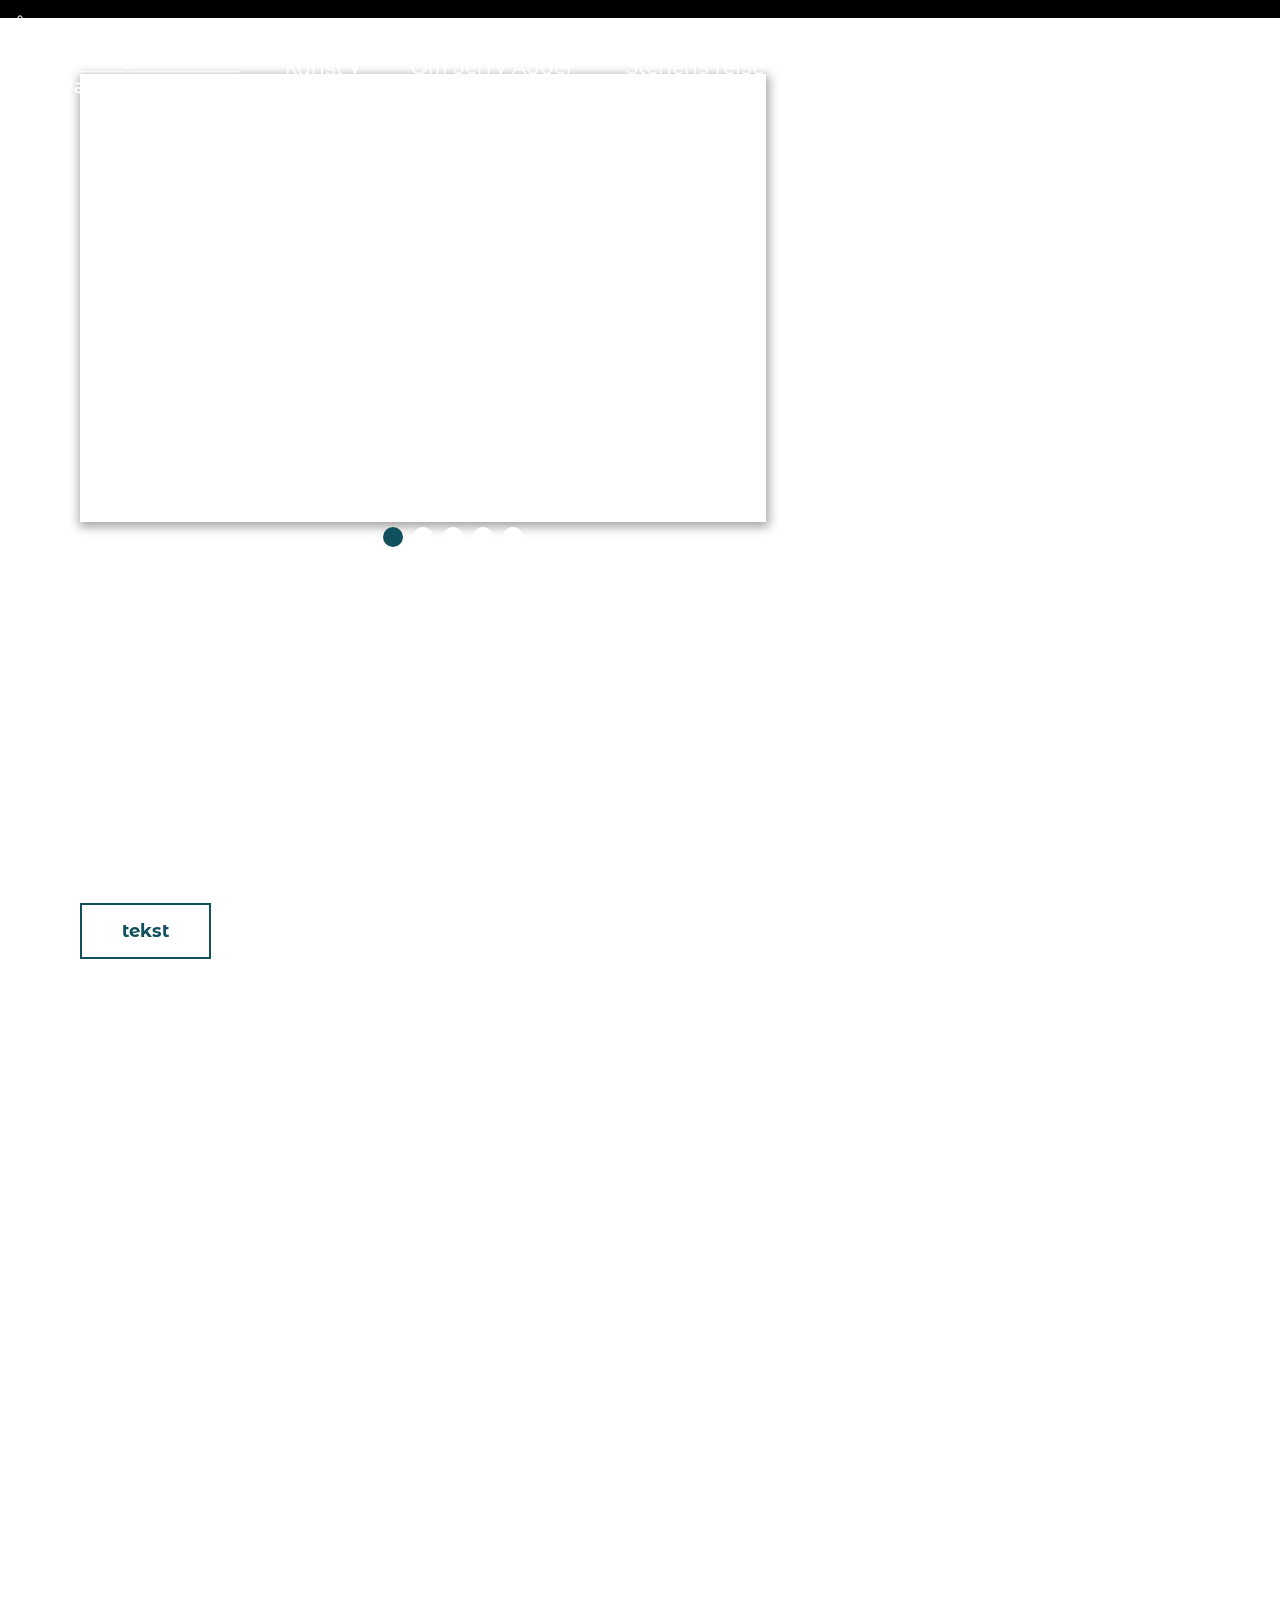
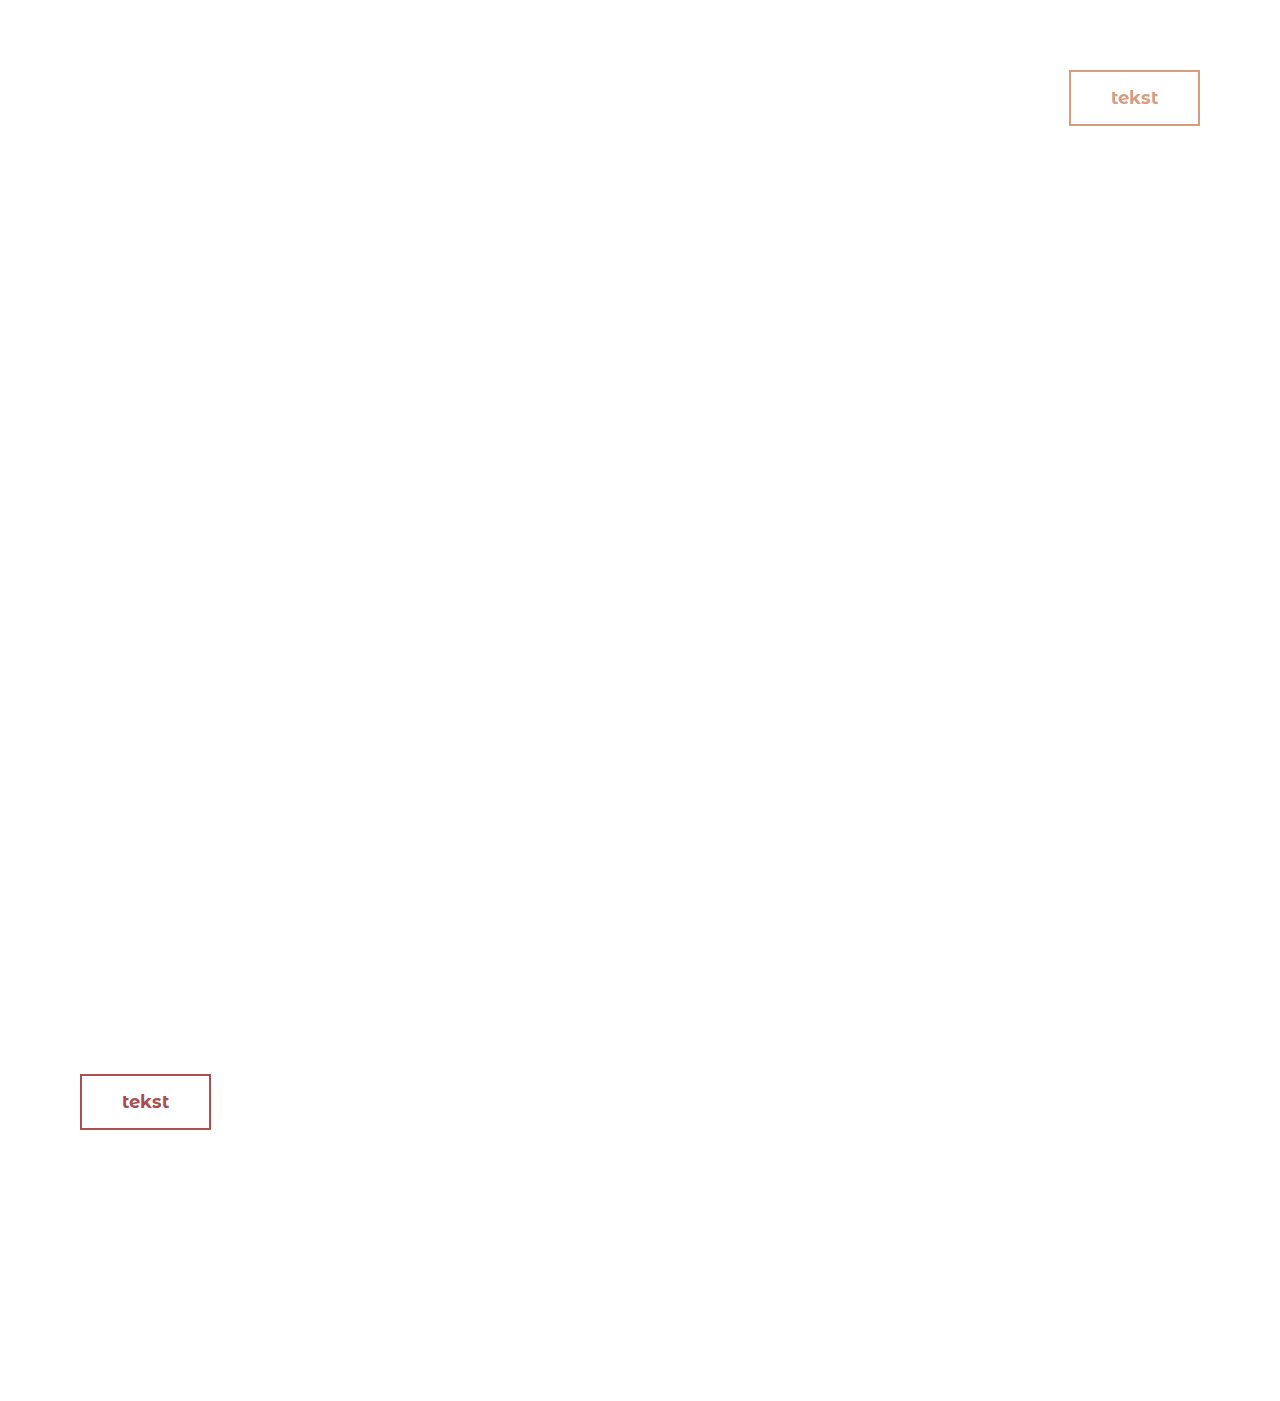
==== commit f781cad2: "Om Jerry page is now out and responsive. It needs to have text instead of lorem ipsum, but should be" ====
--- a/index.html
+++ b/index.html
@@ -2,7 +2,8 @@
 <html lang="DA">
 
 <head>
-    <link href="https://fonts.googleapis.com/css?family=Baumans|Lora:400,400i,700,700i&display=swap" rel="stylesheet">
+    <link href="https://fonts.googleapis.com/css?family=Comfortaa:400,500,600,700|Montserrat+Alternates:400,500,600|Work+Sans&display=swap" rel="stylesheet">
+    <!--<link href="https://fonts.googleapis.com/css?family=Baumans|Lora:400,400i,700,700i&display=swap" rel="stylesheet">-->
     <meta charset="utf-8">
     <meta name="viewport" content="width=device-width, initial-scale=1.0">
     <title>Jerry Adder | Maler &#38; Skulptør</title>
@@ -116,9 +117,7 @@
     <footer>
 
     </footer>
-</body>
-
-</html>
+</body></html>
 
 <script>
     document.addEventListener("DOMContentLoaded", start);
@@ -131,7 +130,7 @@
                 window.open('kunst.html', '_self', false);
             }
             if (i == 1) {
-                //window.open('omjerryadder.html', '_self', false);
+                window.open('omjerryadder.html', '_self', false);
             }
             if (i == 2) {
                 window.open('detalje.html?id=132&type=bronze', '_self', false);
--- a/style.css
+++ b/style.css
@@ -29,7 +29,8 @@
 h4,
 h5,
 button {
-    font-family: 'Baumans', cursive;
+    font-family: 'Montserrat Alternates', sans-serif;
+    font-weight: 600;
 }
 
 p {
@@ -58,7 +59,7 @@
 body {
     margin: 0;
     background: var(--main-bg-color);
-    font-family: 'Lora', serif;
+    font-family: 'Comfortaa', cursive;
 
 }
 
@@ -372,6 +373,7 @@
     padding-top: 14vw;
     padding-bottom: 0vw;
     color: var(--split-red-color);
+    height: 34vw;
     /*
     vmin
     vmax
@@ -418,6 +420,10 @@
     background-repeat: no-repeat;
     height: 200px;
 
+}
+
+.art_item_img_container {
+    box-shadow: 1px 3px 10px 2px rgba(0, 0, 0, 0.36);
 }
 
 .art_item_img_container:hover {
@@ -513,9 +519,9 @@
 }
 
 .art_item_headline {
-    margin-top: -50px;
+    margin-top: 6px;
     margin-left: 25px;
-    color: var(--main-bg-color);
+    color: var(--secondary-bg-color);
 }
 
 /* Detail visning her kaldet art_single */
@@ -609,11 +615,80 @@
     /* denne farve er 100% gennemsigtig*/
     background-color: hsla(290, 60%, 100%, 0);
     margin-bottom: 20px;
+    margin-top: 20px;
 }
 
 #send_email_button:hover {
     background-color: var(--split-orange-color);
     color: var(--main-bg-color);
+}
+
+/* Om Jerry Adder */
+
+#jerry_top_section {
+    background-position: center;
+    background-repeat: no-repeat;
+    background-size: cover;
+    position: relative;
+    z-index: 2;
+    height: 50vw;
+
+}
+
+.section_jerry {
+    padding: 80px;
+}
+
+#jerry_h1 {
+    position: absolute;
+    left: 37%;
+    top: 24%;
+    font-size: 100px;
+    margin: 0;
+    color: var(--main-bg-color);
+}
+
+#jerry_subheadline {
+    margin-top: 46%;
+    font-size: 30px;
+    color: var(--main-bg-color);
+}
+
+.jerry_h5 {
+    font-size: 20px;
+}
+
+#jerry_h5_1 {
+    margin-top: -9vw;
+    width: 24vw;
+    margin-left: 25%;
+}
+
+#jerry_h5_2 {
+    margin-top: -10px;
+    width: 24vw;
+    margin-left: 25%;
+}
+
+#background_img_section_jerry {
+    background-position: center;
+    background-repeat: no-repeat;
+    background-size: cover;
+    margin-top: -10%;
+    padding-top: 10%;
+}
+
+.section_jerry h2 {
+    margin-top: 33%;
+}
+
+#first_jerry_section .col_big,
+#third_jerry_section .col_big {
+    margin-right: 15%;
+}
+
+#second_jerry_section .col_big {
+    margin-left: 15%;
 }
 
 /* footer */
@@ -645,11 +720,13 @@
 }
 
 #footer .col {
-    width: 180px;
+
+    width: 450px;
     padding: 0;
-    margin: 0;
+    margin: 0 10%;
     padding-right: 25px;
     font-size: 14px;
+    padding-bottom: 30px;
 }
 
 #footer a {
@@ -693,6 +770,25 @@
     #art_single_section {
         height: 80vw;
     }
+
+    /* Om Jerry Adder */
+    #jerry_top_section {
+        height: 40vw;
+
+    }
+
+
+    #jerry_subheadline {
+        margin-top: 50%;
+        font-size: 30px;
+        color: var(--main-bg-color);
+    }
+
+    .jerry_h5 {
+        font-size: 1.2vw;
+    }
+
+
 }
 
 /* Pc responsivitet */
@@ -789,6 +885,34 @@
     #art_single_section p {
         font-size: 16px;
         margin: 0;
+    }
+
+    /* Om Jerry Adder */
+
+    #jerry_h1 {
+        position: absolute;
+        left: 37%;
+        top: 24%;
+        font-size: 60px;
+        margin: 0;
+        color: var(--main-bg-color);
+    }
+
+    #jerry_subheadline {
+        font-size: 24px;
+    }
+
+    /* Footer */
+    #footer .col {
+
+        width: 300px;
+        padding: 0;
+        margin: 0 5%;
+        padding-bottom: 30px;
+    }
+
+    #footer p {
+        margin-bottom: 0;
     }
 }
 
@@ -942,6 +1066,64 @@
 
 }
 
+/* Mellemvisning hvor Om Jerry Adder går over til en kolonne */
+
+@media screen and (max-width: 810px) {
+
+    /* Om Jerry Adder */
+    .section_jerry {
+        padding: 30px;
+    }
+
+    #jerry_h1 {
+        position: absolute;
+        left: 57%;
+        top: 34%;
+        font-size: 50px;
+    }
+
+    #jerry_top_section {
+        height: 105vw;
+
+    }
+
+    .section_jerry h2 {
+        margin-top: 30px;
+    }
+
+    .jerry_h5 {
+        font-size: 18px;
+        font-size: 2.5vw;
+    }
+
+    #jerry_h5_1 {
+        margin-top: -17vw;
+        width: 65%;
+    }
+
+    #jerry_h5_2 {
+        width: 65%;
+    }
+
+    #first_jerry_section .col_big,
+    #third_jerry_section .col_big {
+        margin-right: 0%;
+    }
+
+    #second_jerry_section .col_big {
+        margin-left: 0%;
+    }
+
+    .jerry_headline {
+        margin-top: 20px;
+    }
+
+    #jerry_subheadline {
+        margin-top: 40px;
+    }
+
+}
+
 /* Tablet responsivitet */
 
 @media screen and (max-width: 768px) {
@@ -989,6 +1171,17 @@
 
     #second_section_frontpage {
         margin-top: -80px;
+        padding-bottom: 100px;
+    }
+
+    #third_section_frontpage {
+        padding-top: 100px;
+        padding-bottom: 100px;
+    }
+
+    #fourth_section_frontpage {
+        padding-top: 100px;
+        height: 105vw;
     }
 
     /* kunst side */
@@ -1030,6 +1223,10 @@
         height: 115vw;
     }
 
+    #first_section_frontpage {
+        height: 100vw;
+    }
+
     #third_section_frontpage {
         margin-top: -12%;
     }
@@ -1039,7 +1236,7 @@
     .art_list {
         grid-template-columns: repeat(1, 1fr);
         grid-gap: 5%;
-        margin-top: 20px;
+        margin-top: 30px;
     }
 
     .art_item_img_container {
@@ -1055,6 +1252,40 @@
     #art_single_section {
         height: 135vw;
     }
+
+    /* Om Jerry Adder */
+    #jerry_h1 {
+        position: absolute;
+        left: 57%;
+        top: 30%;
+        font-size: 40px;
+    }
+
+    #jerry_top_section {
+        height: 107vw;
+
+    }
+
+    #jerry_subheadline {
+        margin-top: 30px;
+    }
+
+    .jerry_h5 {
+        font-size: 18px;
+        font-size: 2.5vw;
+    }
+
+    #jerry_h5_1 {
+        margin-top: -17vw;
+        width: 65%;
+        margin-left: 25%;
+    }
+
+    #jerry_h5_2 {
+        margin-top: -10px;
+        width: 65%;
+        margin-left: 25%;
+    }
 }
 
 @media screen and (max-width: 400px) {
@@ -1066,12 +1297,22 @@
     }
 
     #first_section_frontpage {
-        height: 125vw;
-    }
-
+        height: 115vw;
+    }
+
+    #second_section_frontpage {
+        padding-top: 80px;
+        padding-bottom: 20px;
+    }
 
     #third_section_frontpage {
-        padding-top: 75px;
+
+        padding-bottom: 50px;
+    }
+
+    #fourth_section_frontpage {
+        padding-top: 70px;
+        padding-bottom: 50px;
     }
 
     /* kunst */
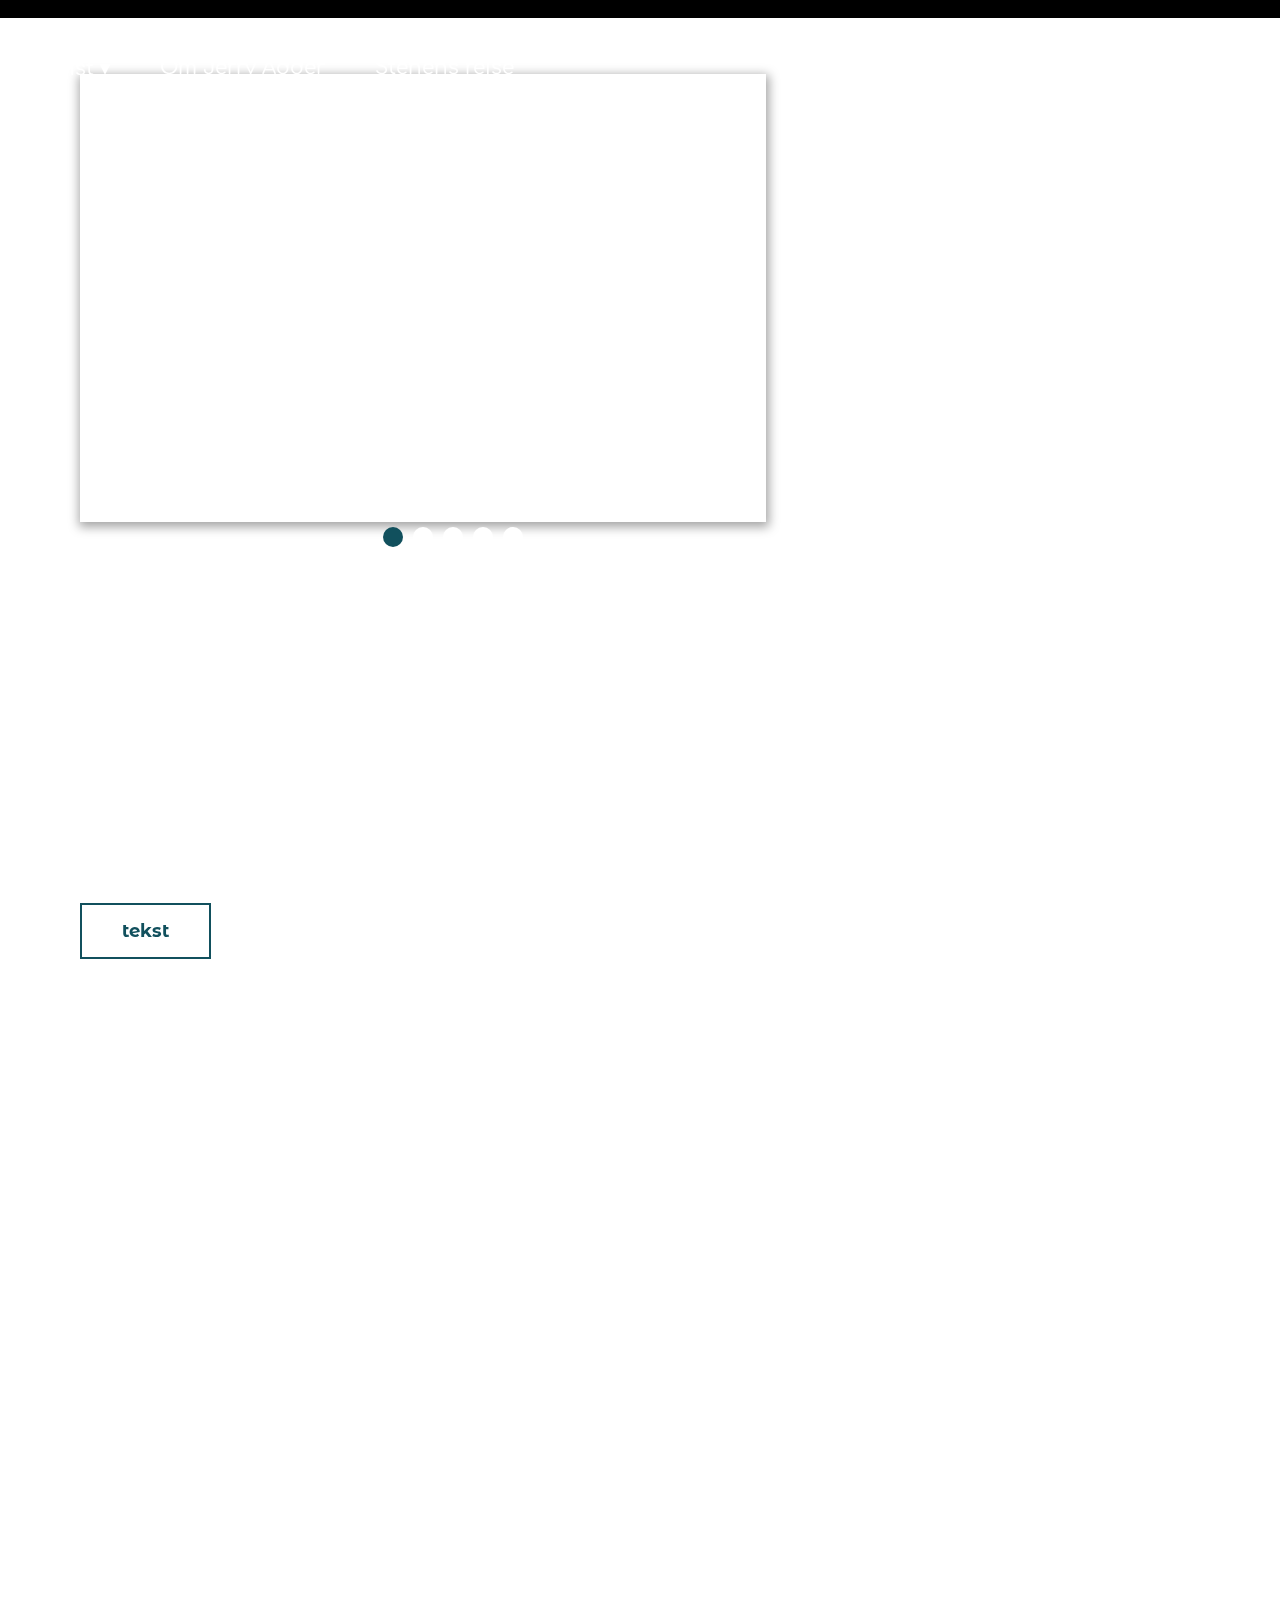
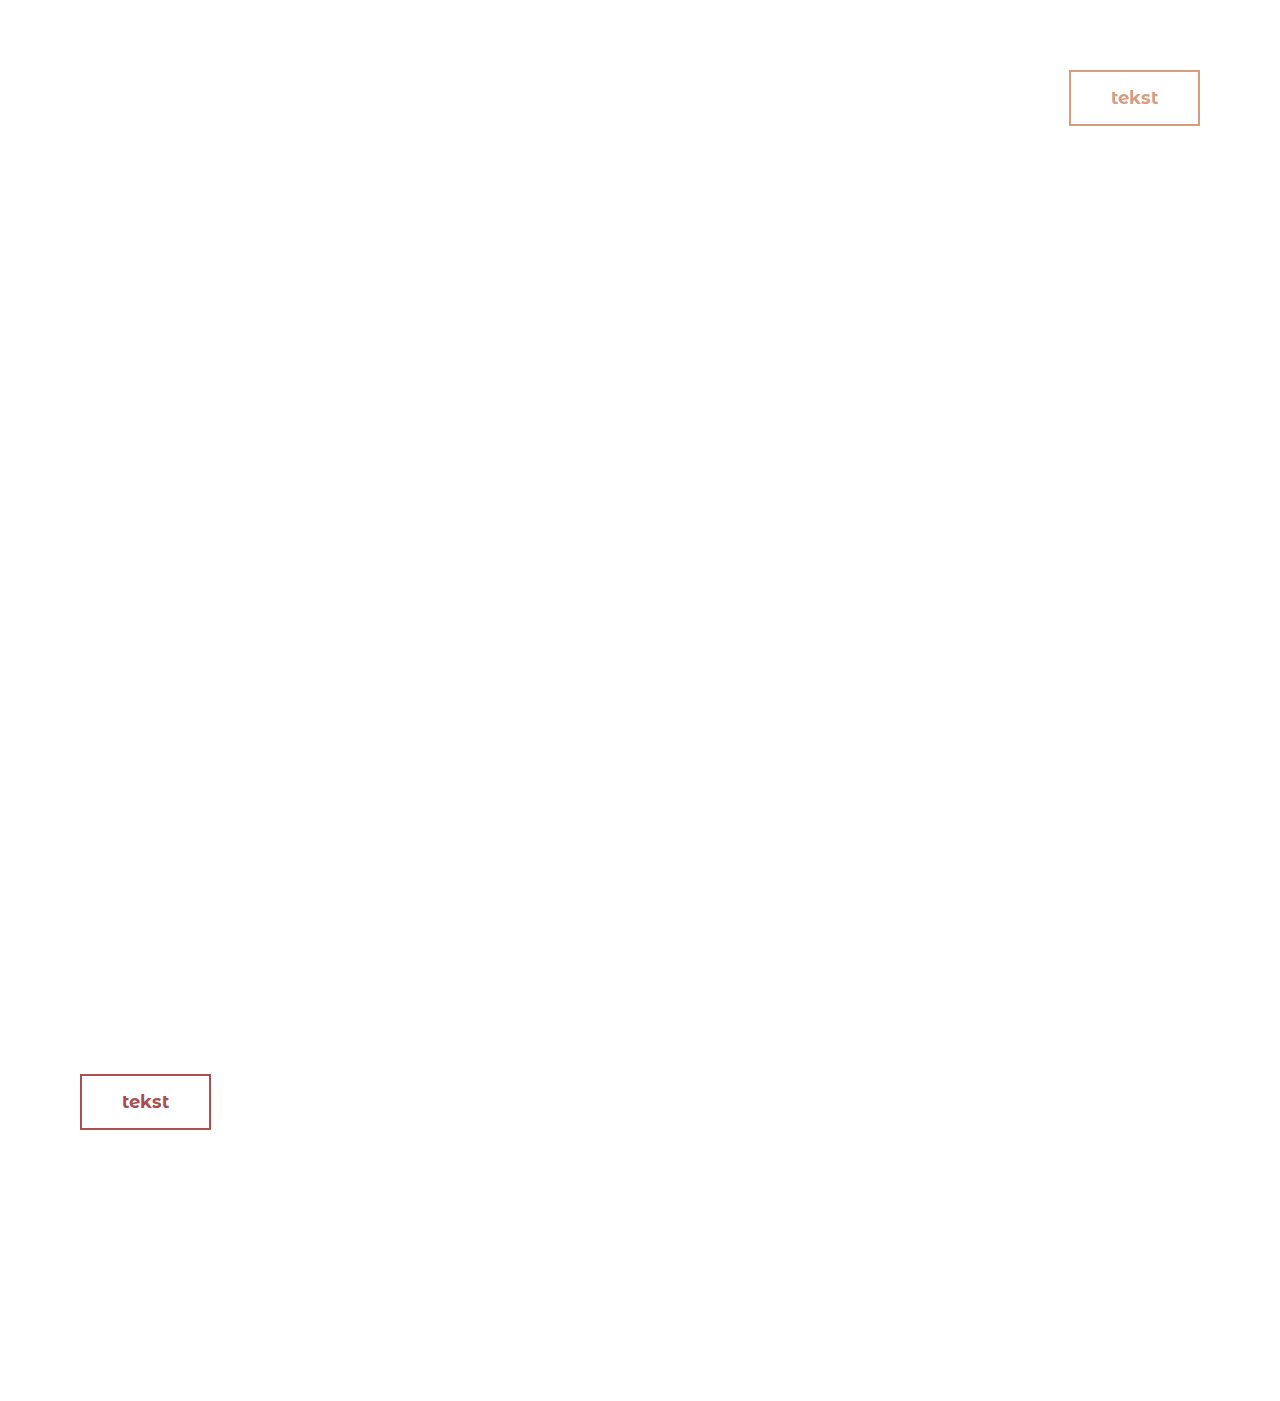
==== commit fe736a1a: "Updated menu on mobile frontpage width, updated logo, video, and inforgraphic. Header and footer col" ====
--- a/index.html
+++ b/index.html
@@ -117,7 +117,9 @@
     <footer>
 
     </footer>
-</body></html>
+</body>
+
+</html>
 
 <script>
     document.addEventListener("DOMContentLoaded", start);
@@ -136,7 +138,7 @@
                 window.open('detalje.html?id=132&type=bronze', '_self', false);
             }
             if (i == 3) {
-                //window.open('stenensrejse.html', '_self', false);
+                window.open('stenensrejse.html', '_self', false);
             }
 
 
@@ -227,7 +229,7 @@
                 burgerItem.style.zIndex = "4";
                 burgerItem.style.left = "50vw";
                 burgerItem.style.transform = "translateX(-50%)";
-                burgerItem.style.width = "170px";
+                burgerItem.style.width = "250px";
                 let margin = (index + 1) * 45 + "px";
                 console.log("margin: " + margin);
                 burgerItem.style.marginTop = margin;
@@ -280,10 +282,10 @@
         document.querySelector("#frontpage_between_sections_img").src = content[0].mellemsektions_billede.guid;
     }
 
-    function setBlueDot(blue) {
+    function setBlueDot() {
         document.querySelectorAll(".dot").forEach((dot, i) => {
             dot.style.backgroundColor = "white";
-            if (blue == i) {
+            if (imgCounter == i) {
                 dot.style.backgroundColor = "#11505D";
             }
         })
@@ -310,7 +312,7 @@
             }
         })
 
-        setBlueDot(imgCounter);
+        setBlueDot();
     }
 
     function displayListItems(s) {
--- a/style.css
+++ b/style.css
@@ -14,6 +14,7 @@
 :root {
     --main-bg-color: white;
     --secondary-bg-color: black;
+    --header-color: #2f2f2f;
 
     /* splitkomplimentære farver */
     --split-turquoise-color: #11505D;
@@ -95,7 +96,7 @@
     margin-bottom: -6px;
 
     display: flex;
-    background-color: var(--secondary-bg-color);
+    background-color: var(--header-color);
 }
 
 li {
@@ -564,7 +565,7 @@
     background-position: center;
     background-repeat: no-repeat;
     background-size: cover;
-    /*display: grid;
+    /* display: grid;
     grid-gap: 2%;
     grid-template-columns: repeat(3, 1fr);
     */
@@ -691,12 +692,19 @@
     margin-left: 15%;
 }
 
+/* stenens rejse */
+
+.stone_headline {
+    margin: 4% 10%;
+    font-size: 50px;
+}
+
 /* footer */
 
 #footer {
     display: flex;
     justify-content: center;
-    background-color: var(--secondary-bg-color);
+    background-color: var(--header-color);
     color: var(--main-bg-color);
     position: relative;
     z-index: 2;
@@ -900,6 +908,12 @@
 
     #jerry_subheadline {
         font-size: 24px;
+    }
+
+    /* stenens rejse */
+    .stone_headline {
+        margin: 4% 10%;
+        font-size: 30px;
     }
 
     /* Footer */
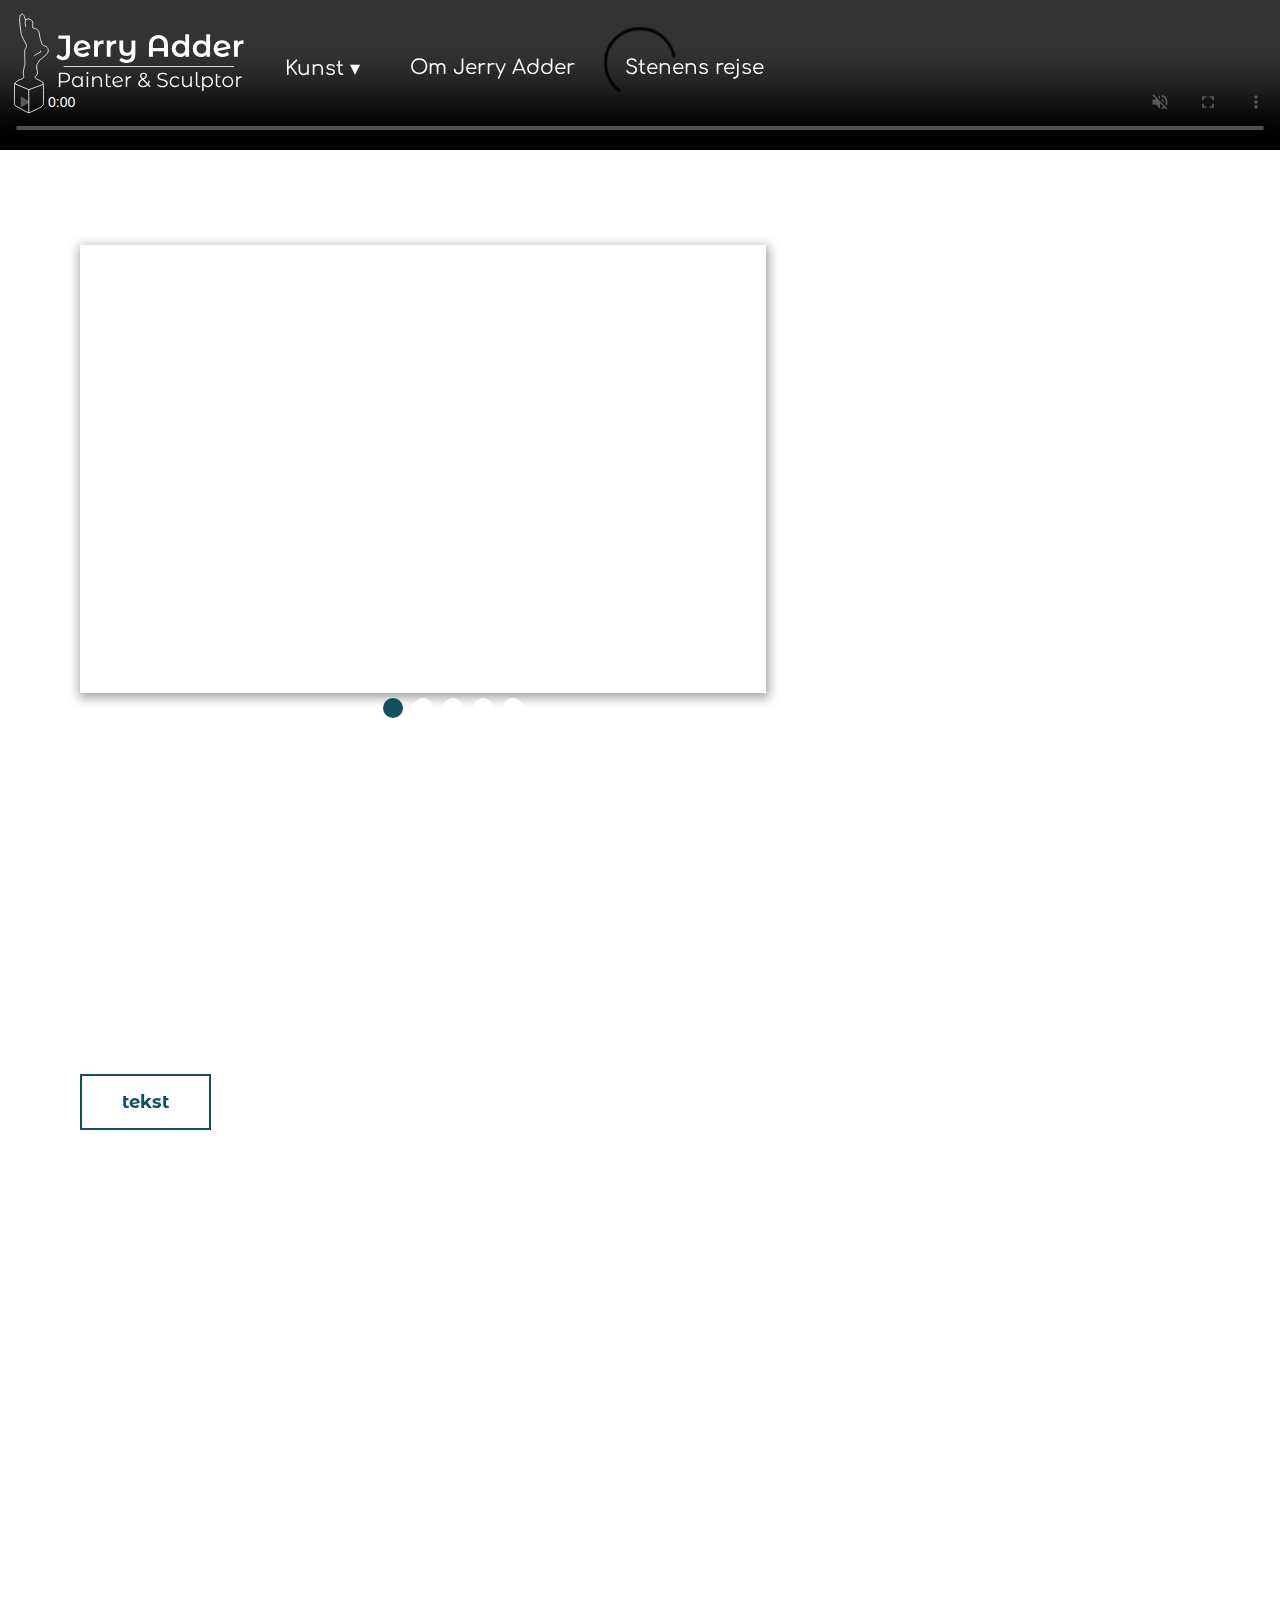
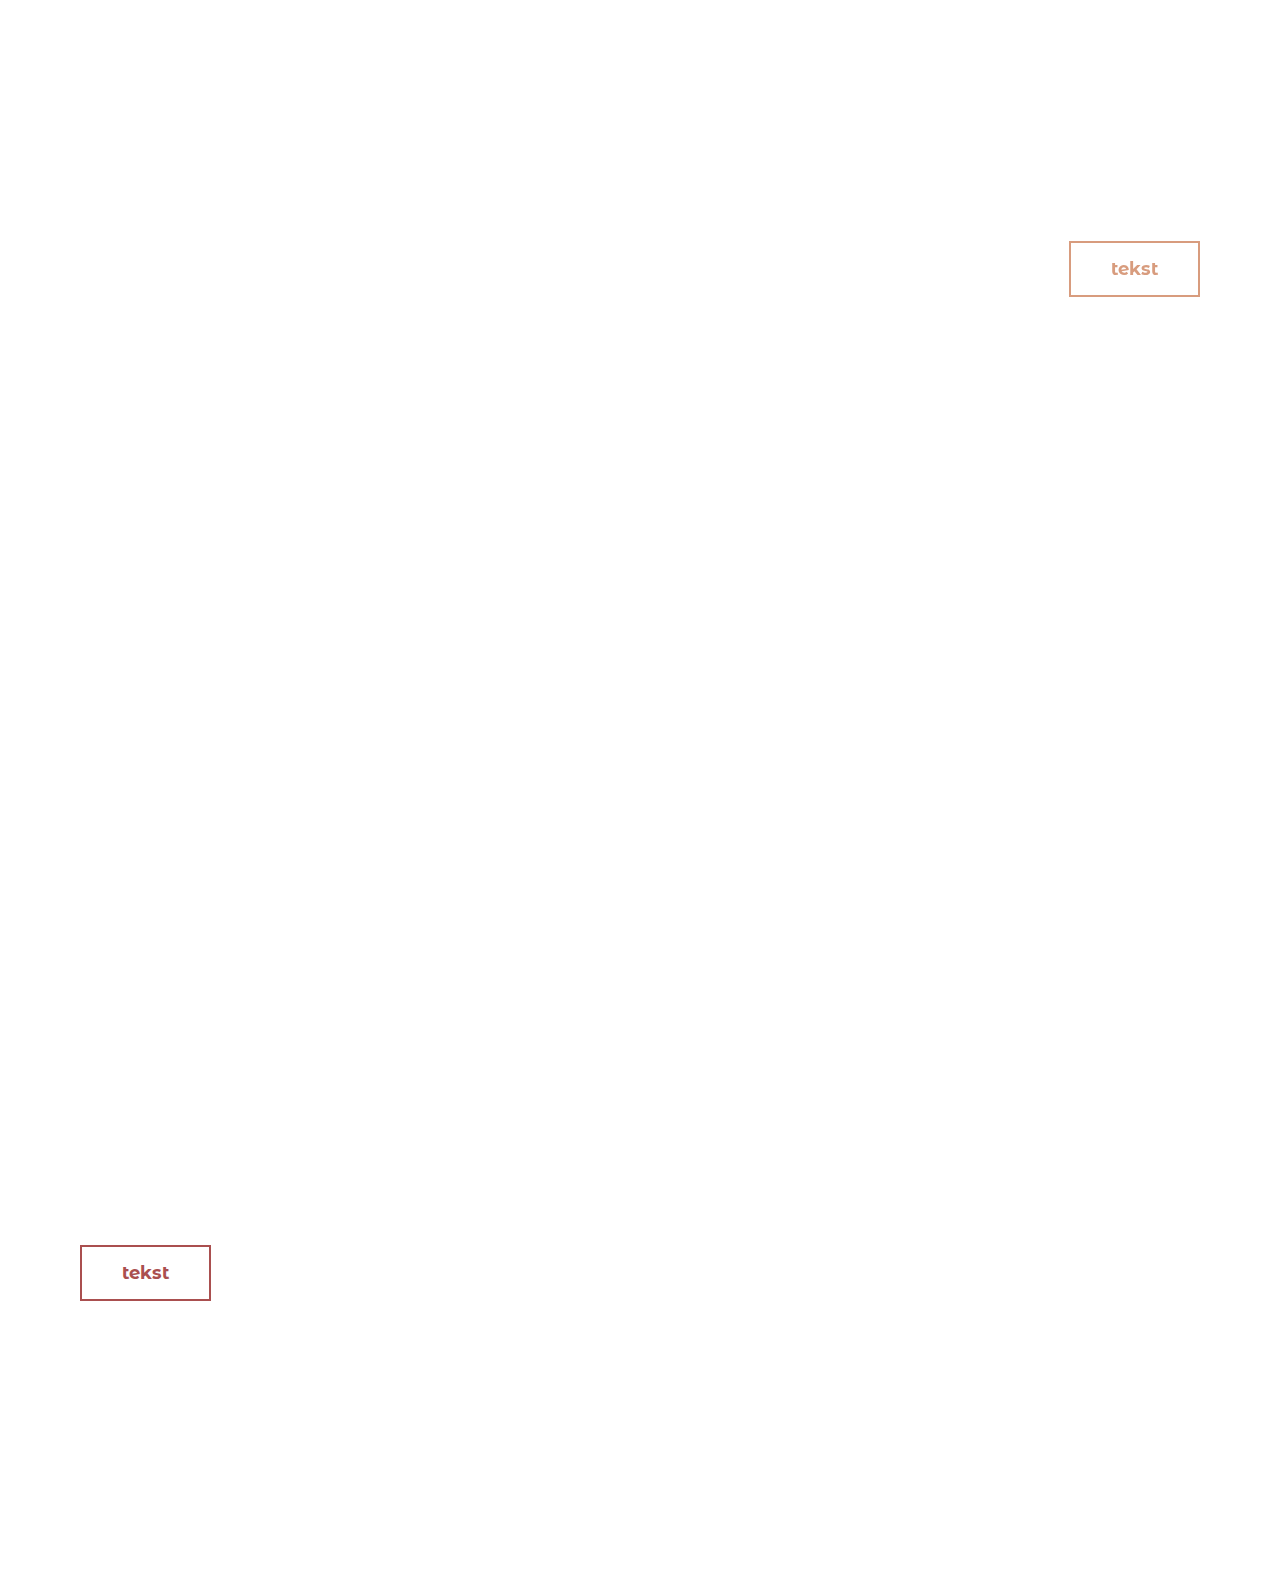
==== commit 045a22d4: "Added controls to video increased lineheight on paragraphs for about Jerry page" ====
--- a/index.html
+++ b/index.html
@@ -21,7 +21,7 @@
     </div>
 
     <section id="bg_video_section">
-        <video id="bg_video" autoplay muted loop>
+        <video id="bg_video" autoplay muted loop controls>
             <source src="" type="video/mp4">
         </video>
         <h1 id="front_text_video_section"></h1>
--- a/style.css
+++ b/style.css
@@ -171,6 +171,7 @@
     margin-bottom: 12.5%;
     position: relative;
     z-index: 2;
+    padding-bottom: 20px;
 }
 
 #bg_video {
@@ -671,6 +672,10 @@
     margin-left: 25%;
 }
 
+.jerry_p {
+    line-height: 1.4;
+}
+
 #background_img_section_jerry {
     background-position: center;
     background-repeat: no-repeat;
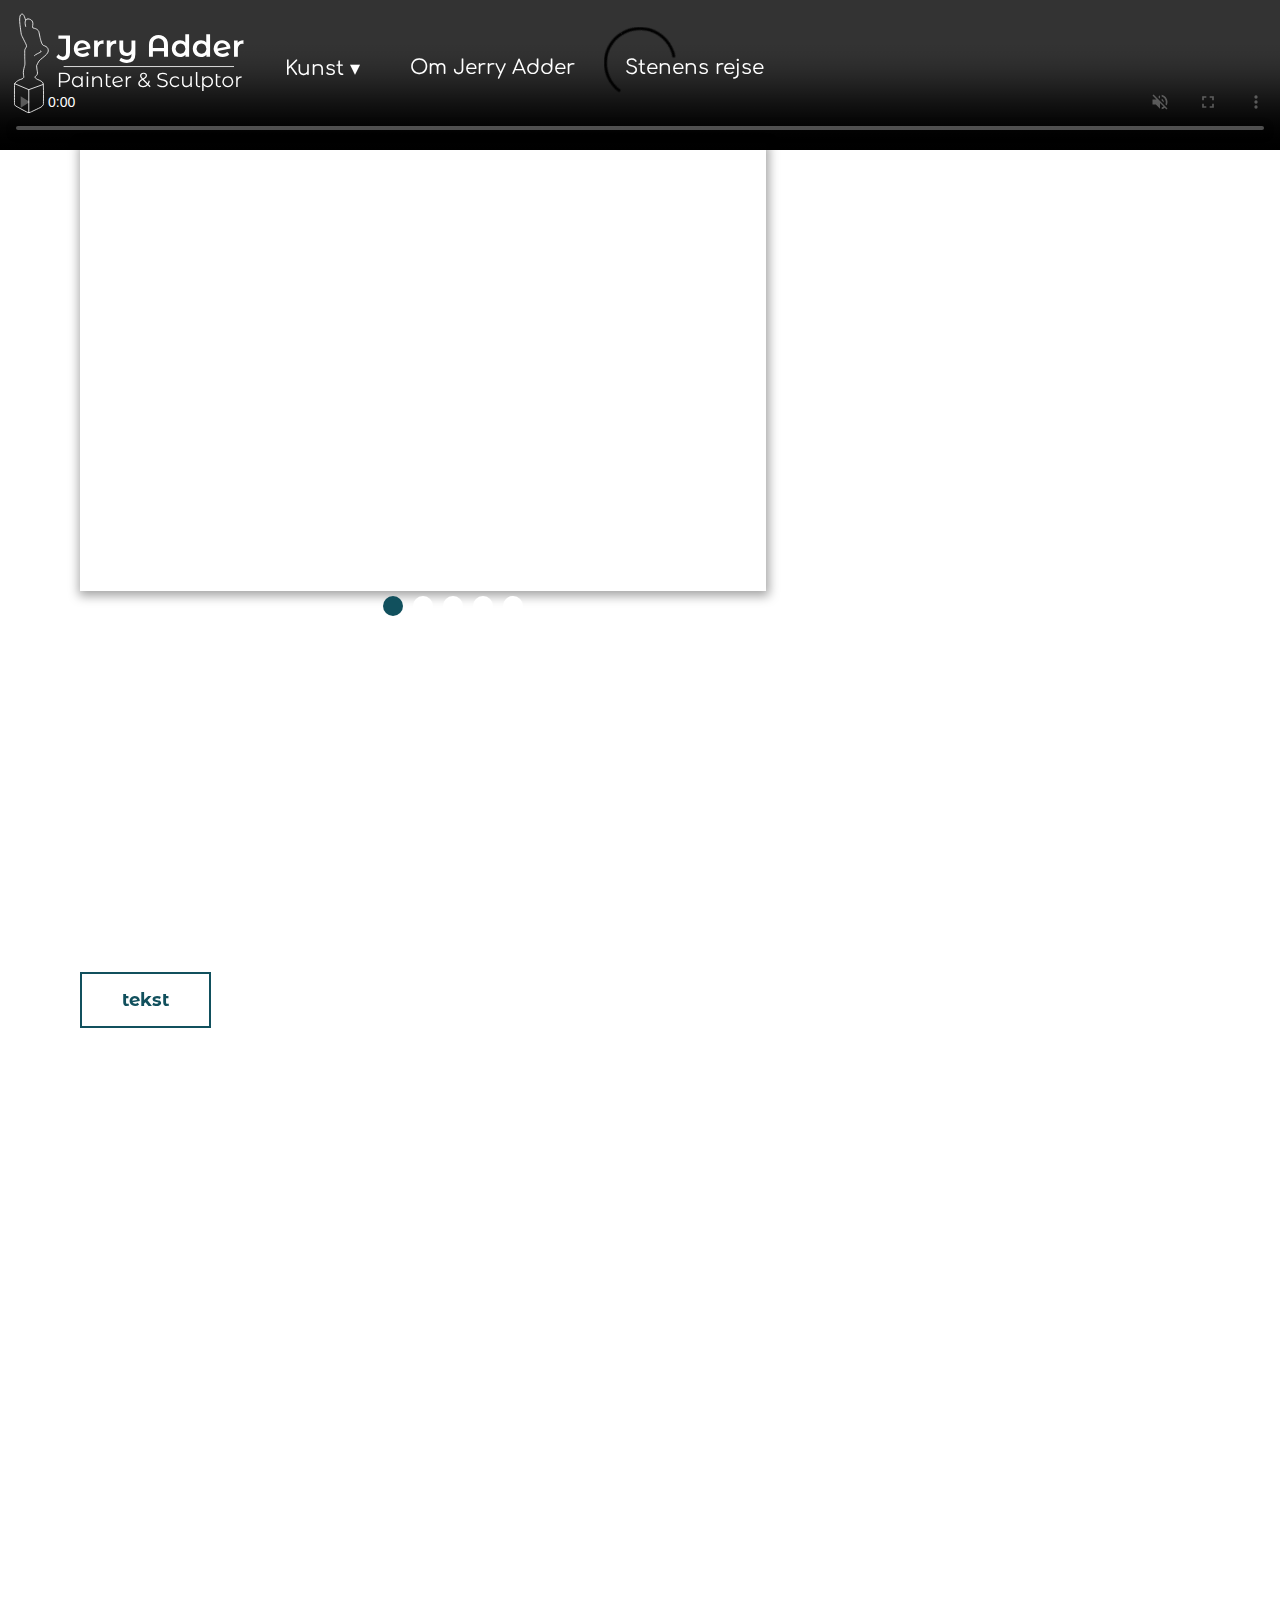
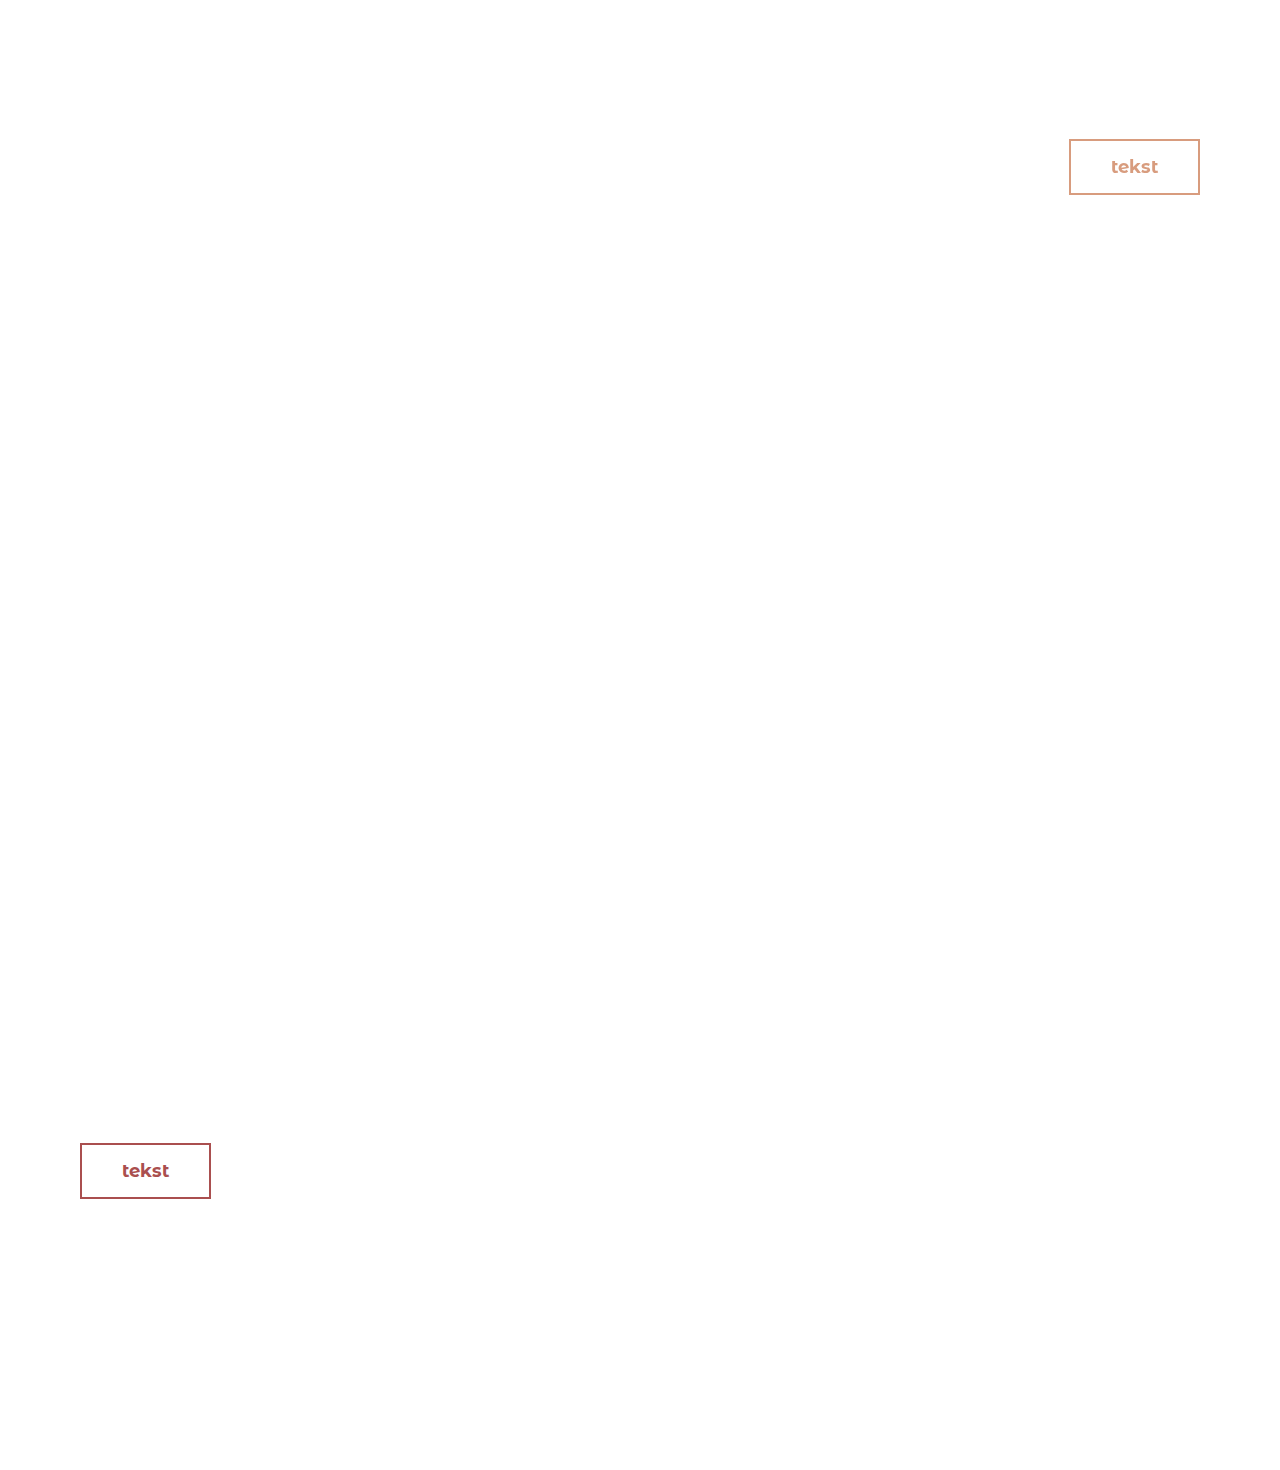
==== commit 9d848be2: "Cleaned up html for unused fonts. Infographic updated to match fonts from the website. Paragraph hei" ====
--- a/index.html
+++ b/index.html
@@ -2,7 +2,7 @@
 <html lang="DA">
 
 <head>
-    <link href="https://fonts.googleapis.com/css?family=Comfortaa:400,500,600,700|Montserrat+Alternates:400,500,600|Work+Sans&display=swap" rel="stylesheet">
+    <link href="https://fonts.googleapis.com/css?family=Comfortaa|Montserrat+Alternates:400,600&display=swap" rel="stylesheet">
     <!--<link href="https://fonts.googleapis.com/css?family=Baumans|Lora:400,400i,700,700i&display=swap" rel="stylesheet">-->
     <meta charset="utf-8">
     <meta name="viewport" content="width=device-width, initial-scale=1.0">
@@ -117,9 +117,7 @@
     <footer>
 
     </footer>
-</body>
-
-</html>
+</body></html>
 
 <script>
     document.addEventListener("DOMContentLoaded", start);
--- a/style.css
+++ b/style.css
@@ -168,10 +168,9 @@
 /* Video og videotekst */
 
 #bg_video_section {
-    margin-bottom: 12.5%;
     position: relative;
     z-index: 2;
-    padding-bottom: 20px;
+    /*padding-bottom: -40px;*/
 }
 
 #bg_video {
@@ -180,16 +179,16 @@
 }
 
 #front_text_video_section {
-    position: relative;
-    margin-top: -25%;
-    margin-left: 10%;
-    font-size: 10vw;
+    position: absolute;
+    margin-top: -13%;
+    margin-left: 7%;
+    font-size: 8vw;
     color: white;
 }
 
 #front_text_small_video_section {
     position: relative;
-    margin-top: -10%;
+    margin-top: -3%;
     margin-left: 41.5%;
     font-size: 1.1vw;
     color: white;
@@ -215,6 +214,7 @@
 
 .section_frontpage p {
     font-size: 22px;
+    line-height: 1.4;
 }
 
 .section_frontpage h2 {
@@ -755,6 +755,11 @@
 @media screen and (max-width: 1500px) {
 
     /* forsiden */
+
+    #front_text_video_section {
+        margin-top: -19%;
+    }
+
     #third_section_frontpage button {
         margin-top: 10vw;
     }
